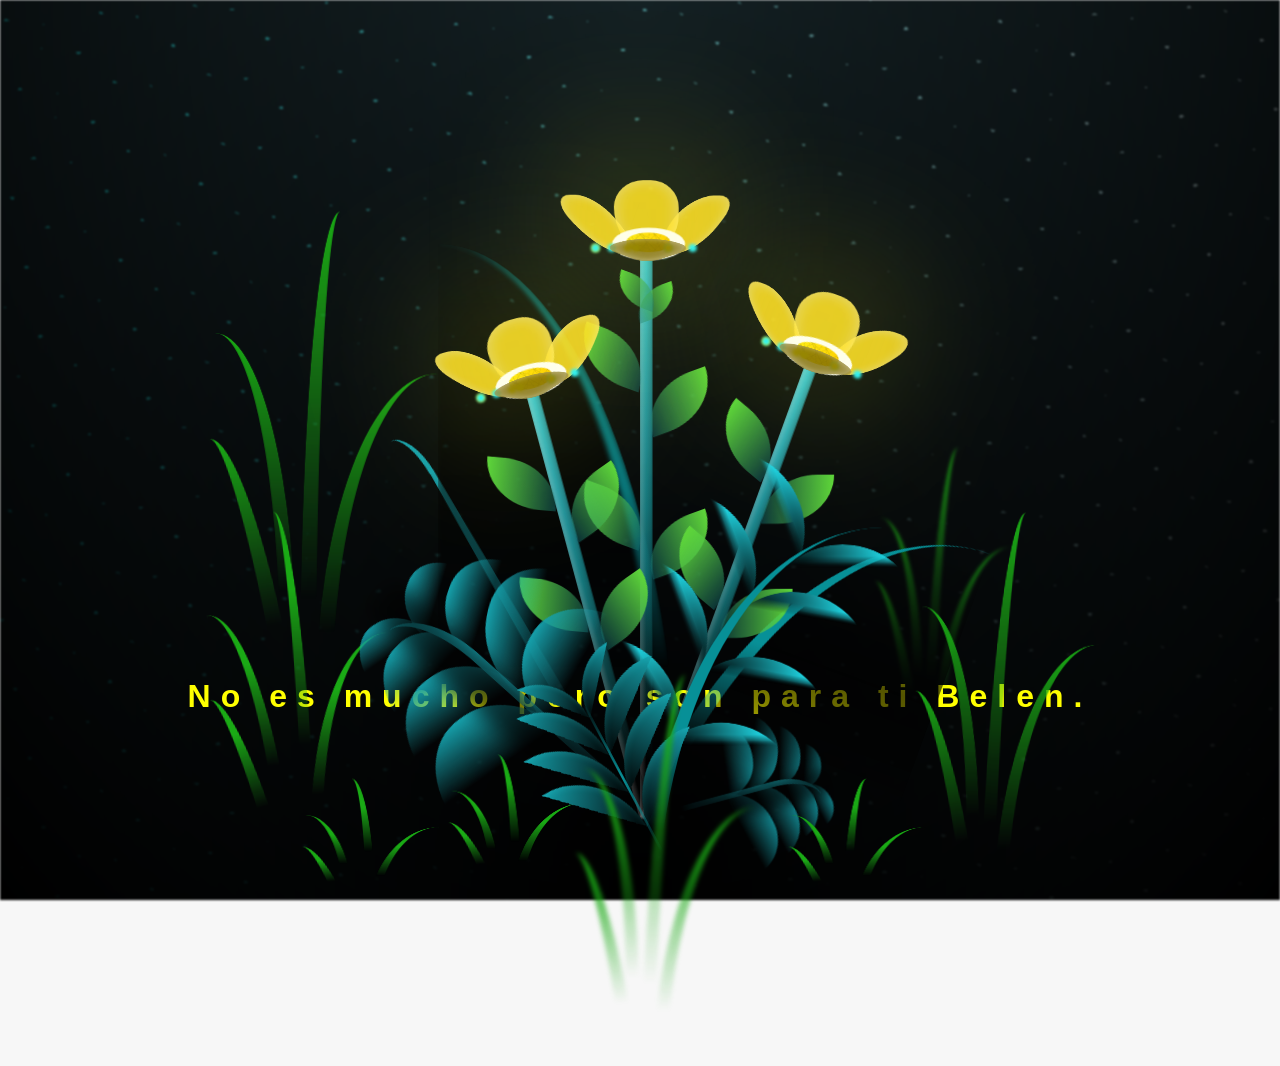
==== flower.html @ aca10182 "Add files via upload" ====
<!DOCTYPE html>
<html lang="es">
  <head>
    <meta charset="UTF-8" />
    <meta http-equiv="X-UA-Compatible" content="IE=edge" />
    <meta name="viewport" content="width=device-width, initial-scale=1.0" />
    <link rel="stylesheet" href="css/main.css" />
    <link rel="icon" href="img/flowers.png" type="image/x-icon" />
    <title>Flower</title>
  </head>
  <body class="container">
    <audio src="sound/ChristianBasso&HaienQiu-Flowers.mp3" autoplay></audio>
    <div id="lyrics">
     
    </div>
    <h1 class="titulo">No es mucho pero son para ti Belen.</h1>
  
    <div class="night"></div>
    <div class="flowers">
      <div class="flower flower--1">
        <div class="flower__leafs flower__leafs--1">
          <div class="flower__leaf flower__leaf--1"></div>
          <div class="flower__leaf flower__leaf--2"></div>
          <div class="flower__leaf flower__leaf--3"></div>
          <div class="flower__leaf flower__leaf--4"></div>
          <div class="flower__white-circle"></div>

          <div class="flower__light flower__light--1"></div>
          <div class="flower__light flower__light--2"></div>
          <div class="flower__light flower__light--3"></div>
          <div class="flower__light flower__light--4"></div>
          <div class="flower__light flower__light--5"></div>
          <div class="flower__light flower__light--6"></div>
          <div class="flower__light flower__light--7"></div>
          <div class="flower__light flower__light--8"></div>
        </div>
        <div class="flower__line">
          <div class="flower__line__leaf flower__line__leaf--1"></div>
          <div class="flower__line__leaf flower__line__leaf--2"></div>
          <div class="flower__line__leaf flower__line__leaf--3"></div>
          <div class="flower__line__leaf flower__line__leaf--4"></div>
          <div class="flower__line__leaf flower__line__leaf--5"></div>
          <div class="flower__line__leaf flower__line__leaf--6"></div>
        </div>
      </div>

      <div class="flower flower--2">
        <div class="flower__leafs flower__leafs--2">
          <div class="flower__leaf flower__leaf--1"></div>
          <div class="flower__leaf flower__leaf--2"></div>
          <div class="flower__leaf flower__leaf--3"></div>
          <div class="flower__leaf flower__leaf--4"></div>
          <div class="flower__white-circle"></div>

          <div class="flower__light flower__light--1"></div>
          <div class="flower__light flower__light--2"></div>
          <div class="flower__light flower__light--3"></div>
          <div class="flower__light flower__light--4"></div>
          <div class="flower__light flower__light--5"></div>
          <div class="flower__light flower__light--6"></div>
          <div class="flower__light flower__light--7"></div>
          <div class="flower__light flower__light--8"></div>
        </div>
        <div class="flower__line">
          <div class="flower__line__leaf flower__line__leaf--1"></div>
          <div class="flower__line__leaf flower__line__leaf--2"></div>
          <div class="flower__line__leaf flower__line__leaf--3"></div>
          <div class="flower__line__leaf flower__line__leaf--4"></div>
        </div>
      </div>

      <div class="flower flower--3">
        <div class="flower__leafs flower__leafs--3">
          <div class="flower__leaf flower__leaf--1"></div>
          <div class="flower__leaf flower__leaf--2"></div>
          <div class="flower__leaf flower__leaf--3"></div>
          <div class="flower__leaf flower__leaf--4"></div>
          <div class="flower__white-circle"></div>

          <div class="flower__light flower__light--1"></div>
          <div class="flower__light flower__light--2"></div>
          <div class="flower__light flower__light--3"></div>
          <div class="flower__light flower__light--4"></div>
          <div class="flower__light flower__light--5"></div>
          <div class="flower__light flower__light--6"></div>
          <div class="flower__light flower__light--7"></div>
          <div class="flower__light flower__light--8"></div>
        </div>
        <div class="flower__line">
          <div class="flower__line__leaf flower__line__leaf--1"></div>
          <div class="flower__line__leaf flower__line__leaf--2"></div>
          <div class="flower__line__leaf flower__line__leaf--3"></div>
          <div class="flower__line__leaf flower__line__leaf--4"></div>
        </div>
      </div>

      <div class="grow-ans" style="--d: 1.2s">
        <div class="flower__g-long">
          <div class="flower__g-long__top"></div>
          <div class="flower__g-long__bottom"></div>
        </div>
      </div>

      <div class="growing-grass">
        <div class="flower__grass flower__grass--1">
          <div class="flower__grass--top"></div>
          <div class="flower__grass--bottom"></div>
          <div class="flower__grass__leaf flower__grass__leaf--1"></div>
          <div class="flower__grass__leaf flower__grass__leaf--2"></div>
          <div class="flower__grass__leaf flower__grass__leaf--3"></div>
          <div class="flower__grass__leaf flower__grass__leaf--4"></div>
          <div class="flower__grass__leaf flower__grass__leaf--5"></div>
          <div class="flower__grass__leaf flower__grass__leaf--6"></div>
          <div class="flower__grass__leaf flower__grass__leaf--7"></div>
          <div class="flower__grass__leaf flower__grass__leaf--8"></div>
          <div class="flower__grass__overlay"></div>
        </div>
      </div>

      <div class="growing-grass">
        <div class="flower__grass flower__grass--2">
          <div class="flower__grass--top"></div>
          <div class="flower__grass--bottom"></div>
          <div class="flower__grass__leaf flower__grass__leaf--1"></div>
          <div class="flower__grass__leaf flower__grass__leaf--2"></div>
          <div class="flower__grass__leaf flower__grass__leaf--3"></div>
          <div class="flower__grass__leaf flower__grass__leaf--4"></div>
          <div class="flower__grass__leaf flower__grass__leaf--5"></div>
          <div class="flower__grass__leaf flower__grass__leaf--6"></div>
          <div class="flower__grass__leaf flower__grass__leaf--7"></div>
          <div class="flower__grass__leaf flower__grass__leaf--8"></div>
          <div class="flower__grass__overlay"></div>
        </div>
      </div>

      <div class="grow-ans" style="--d: 2.4s">
        <div class="flower__g-right flower__g-right--1">
          <div class="leaf"></div>
        </div>
      </div>

      <div class="grow-ans" style="--d: 2.8s">
        <div class="flower__g-right flower__g-right--2">
          <div class="leaf"></div>
        </div>
      </div>

      <div class="grow-ans" style="--d: 2.8s">
        <div class="flower__g-front">
          <div
            class="flower__g-front__leaf-wrapper flower__g-front__leaf-wrapper--1"
          >
            <div class="flower__g-front__leaf"></div>
          </div>
          <div
            class="flower__g-front__leaf-wrapper flower__g-front__leaf-wrapper--2"
          >
            <div class="flower__g-front__leaf"></div>
          </div>
          <div
            class="flower__g-front__leaf-wrapper flower__g-front__leaf-wrapper--3"
          >
            <div class="flower__g-front__leaf"></div>
          </div>
          <div
            class="flower__g-front__leaf-wrapper flower__g-front__leaf-wrapper--4"
          >
            <div class="flower__g-front__leaf"></div>
          </div>
          <div
            class="flower__g-front__leaf-wrapper flower__g-front__leaf-wrapper--5"
          >
            <div class="flower__g-front__leaf"></div>
          </div>
          <div
            class="flower__g-front__leaf-wrapper flower__g-front__leaf-wrapper--6"
          >
            <div class="flower__g-front__leaf"></div>
          </div>
          <div
            class="flower__g-front__leaf-wrapper flower__g-front__leaf-wrapper--7"
          >
            <div class="flower__g-front__leaf"></div>
          </div>
          <div
            class="flower__g-front__leaf-wrapper flower__g-front__leaf-wrapper--8"
          >
            <div class="flower__g-front__leaf"></div>
          </div>
          <div class="flower__g-front__line"></div>
        </div>
      </div>

      <div class="grow-ans" style="--d: 3.2s">
        <div class="flower__g-fr">
          <div class="leaf"></div>
          <div class="flower__g-fr__leaf flower__g-fr__leaf--1"></div>
          <div class="flower__g-fr__leaf flower__g-fr__leaf--2"></div>
          <div class="flower__g-fr__leaf flower__g-fr__leaf--3"></div>
          <div class="flower__g-fr__leaf flower__g-fr__leaf--4"></div>
          <div class="flower__g-fr__leaf flower__g-fr__leaf--5"></div>
          <div class="flower__g-fr__leaf flower__g-fr__leaf--6"></div>
          <div class="flower__g-fr__leaf flower__g-fr__leaf--7"></div>
          <div class="flower__g-fr__leaf flower__g-fr__leaf--8"></div>
        </div>
      </div>

      <div class="long-g long-g--0">
        <div class="grow-ans" style="--d: 3s">
          <div class="leaf leaf--0"></div>
        </div>
        <div class="grow-ans" style="--d: 2.2s">
          <div class="leaf leaf--1"></div>
        </div>
        <div class="grow-ans" style="--d: 3.4s">
          <div class="leaf leaf--2"></div>
        </div>
        <div class="grow-ans" style="--d: 3.6s">
          <div class="leaf leaf--3"></div>
        </div>
      </div>

      <div class="long-g long-g--1">
        <div class="grow-ans" style="--d: 3.6s">
          <div class="leaf leaf--0"></div>
        </div>
        <div class="grow-ans" style="--d: 3.8s">
          <div class="leaf leaf--1"></div>
        </div>
        <div class="grow-ans" style="--d: 4s">
          <div class="leaf leaf--2"></div>
        </div>
        <div class="grow-ans" style="--d: 4.2s">
          <div class="leaf leaf--3"></div>
        </div>
      </div>

      <div class="long-g long-g--2">
        <div class="grow-ans" style="--d: 4s">
          <div class="leaf leaf--0"></div>
        </div>
        <div class="grow-ans" style="--d: 4.2s">
          <div class="leaf leaf--1"></div>
        </div>
        <div class="grow-ans" style="--d: 4.4s">
          <div class="leaf leaf--2"></div>
        </div>
        <div class="grow-ans" style="--d: 4.6s">
          <div class="leaf leaf--3"></div>
        </div>
      </div>

      <div class="long-g long-g--3">
        <div class="grow-ans" style="--d: 4s">
          <div class="leaf leaf--0"></div>
        </div>
        <div class="grow-ans" style="--d: 4.2s">
          <div class="leaf leaf--1"></div>
        </div>
        <div class="grow-ans" style="--d: 3s">
          <div class="leaf leaf--2"></div>
        </div>
        <div class="grow-ans" style="--d: 3.6s">
          <div class="leaf leaf--3"></div>
        </div>
      </div>

      <div class="long-g long-g--4">
        <div class="grow-ans" style="--d: 4s">
          <div class="leaf leaf--0"></div>
        </div>
        <div class="grow-ans" style="--d: 4.2s">
          <div class="leaf leaf--1"></div>
        </div>
        <div class="grow-ans" style="--d: 3s">
          <div class="leaf leaf--2"></div>
        </div>
        <div class="grow-ans" style="--d: 3.6s">
          <div class="leaf leaf--3"></div>
        </div>
      </div>

      <div class="long-g long-g--5">
        <div class="grow-ans" style="--d: 4s">
          <div class="leaf leaf--0"></div>
        </div>
        <div class="grow-ans" style="--d: 4.2s">
          <div class="leaf leaf--1"></div>
        </div>
        <div class="grow-ans" style="--d: 3s">
          <div class="leaf leaf--2"></div>
        </div>
        <div class="grow-ans" style="--d: 3.6s">
          <div class="leaf leaf--3"></div>
        </div>
      </div>

      <div class="long-g long-g--6">
        <div class="grow-ans" style="--d: 4.2s">
          <div class="leaf leaf--0"></div>
        </div>
        <div class="grow-ans" style="--d: 4.4s">
          <div class="leaf leaf--1"></div>
        </div>
        <div class="grow-ans" style="--d: 4.6s">
          <div class="leaf leaf--2"></div>
        </div>
        <div class="grow-ans" style="--d: 4.8s">
          <div class="leaf leaf--3"></div>
        </div>
      </div>

      <div class="long-g long-g--7">
        <div class="grow-ans" style="--d: 3s">
          <div class="leaf leaf--0"></div>
        </div>
        <div class="grow-ans" style="--d: 3.2s">
          <div class="leaf leaf--1"></div>
        </div>
        <div class="grow-ans" style="--d: 3.5s">
          <div class="leaf leaf--2"></div>
        </div>
        <div class="grow-ans" style="--d: 3.6s">
          <div class="leaf leaf--3"></div>
        </div>
      </div>
    </div>
    <script src="anim.js"></script>
    <script src="main.js"></script>
  </body>
</html>
---- css/main.css ----
*,
*::after,
*::before {
  padding: 0;
  margin: 0;
  box-sizing: border-box;
}

:root {
  --dark-color: #000;
}

body {
  display: flex;
  align-items: flex-end;
  justify-content: center;
  min-height: 100vh;
  background-color: var(--dark-color);
  overflow: hidden;
  perspective: 1000px;
}

#lyrics {
  font-size: 28px;
  font-family: "Franklin Gothic Medium", "Arial Narrow", Arial, sans-serif;
  color: white;
  position: absolute;
  margin-bottom: 20%;
  z-index: 1;
  font-weight: bold;
  letter-spacing: 4px;
}
@media only screen and (max-width: 600px) {
  /* Estilos específicos para dispositivos con un ancho máximo de 600px */
  #lyrics {
      font-size: 14px; /* Reduce el tamaño del texto para dispositivos más pequeños */
      margin-bottom: 530px;
      letter-spacing: 3px;
  }

}
.titulo {
  margin-bottom: 180px;
  font-family: "Arial Narrow", Arial, sans-serif;
  color: yellow;
  position: absolute;
  font-weight: bold;
  letter-spacing: 10px;
  opacity: 0;
  animation: fadeIn 3s ease-in-out forwards;
  text-align: center;
}
@keyframes fadeIn {
  from {
    opacity: 0;
  }
  to {
    opacity: 1;
  }
}

.night {
  z-index: -1;
  position: absolute;
  left: 50%;
  top: 0;
  transform: translateX(-50%);
  width: 100%;
  height: 100%;
  filter: blur(0.1vmin);
  background-image: radial-gradient(
      ellipse at top,
      transparent 0%,
      var(--dark-color)
    ),
    radial-gradient(
      ellipse at bottom,
      var(--dark-color),
      rgba(145, 233, 255, 0.2)
    ),
    repeating-linear-gradient(
      220deg,
      rgb(0, 0, 0) 0px,
      rgb(0, 0, 0) 19px,
      transparent 19px,
      transparent 22px
    ),
    repeating-linear-gradient(
      189deg,
      rgb(0, 0, 0) 0px,
      rgb(0, 0, 0) 19px,
      transparent 19px,
      transparent 22px
    ),
    repeating-linear-gradient(
      148deg,
      rgb(0, 0, 0) 0px,
      rgb(0, 0, 0) 19px,
      transparent 19px,
      transparent 22px
    ),
    linear-gradient(90deg, rgb(0, 255, 250), rgb(240, 240, 240));
}

.flowers {
  position: relative;
  transform: scale(0.9);
  /*margin-bottom: 100px;
  */
}

@media only screen and (max-width: 600px) {
  /* Estilos específicos para dispositivos con un ancho máximo de 600px */
.flowers {
      font-size: 14px;
      margin-bottom: 35%;
      letter-spacing: 3px;
      transform: scale(1.0);
}

}

.flower {
  position: absolute;
  bottom: 10vmin;
  transform-origin: bottom center;
  z-index: 10;
  --fl-speed: 0.8s;
}
.flower--1 {
  -webkit-animation: moving-flower-1 4s linear infinite;
  animation: moving-flower-1 4s linear infinite;
}
.flower--1 .flower__line {
  height: 70vmin;
  -webkit-animation-delay: 0.3s;
  animation-delay: 0.3s;
}
.flower--1 .flower__line__leaf--1 {
  -webkit-animation: blooming-leaf-right var(--fl-speed) 1.6s backwards;
  animation: blooming-leaf-right var(--fl-speed) 1.6s backwards;
}
.flower--1 .flower__line__leaf--2 {
  -webkit-animation: blooming-leaf-right var(--fl-speed) 1.4s backwards;
  animation: blooming-leaf-right var(--fl-speed) 1.4s backwards;
}
.flower--1 .flower__line__leaf--3 {
  -webkit-animation: blooming-leaf-left var(--fl-speed) 1.2s backwards;
  animation: blooming-leaf-left var(--fl-speed) 1.2s backwards;
}
.flower--1 .flower__line__leaf--4 {
  -webkit-animation: blooming-leaf-left var(--fl-speed) 1s backwards;
  animation: blooming-leaf-left var(--fl-speed) 1s backwards;
}
.flower--1 .flower__line__leaf--5 {
  -webkit-animation: blooming-leaf-right var(--fl-speed) 1.8s backwards;
  animation: blooming-leaf-right var(--fl-speed) 1.8s backwards;
}
.flower--1 .flower__line__leaf--6 {
  -webkit-animation: blooming-leaf-left var(--fl-speed) 2s backwards;
  animation: blooming-leaf-left var(--fl-speed) 2s backwards;
}
.flower--2 {
  left: 50%;
  transform: rotate(20deg);
  -webkit-animation: moving-flower-2 4s linear infinite;
  animation: moving-flower-2 4s linear infinite;
}
.flower--2 .flower__line {
  height: 60vmin;
  -webkit-animation-delay: 0.6s;
  animation-delay: 0.6s;
}
.flower--2 .flower__line__leaf--1 {
  -webkit-animation: blooming-leaf-right var(--fl-speed) 1.9s backwards;
  animation: blooming-leaf-right var(--fl-speed) 1.9s backwards;
}
.flower--2 .flower__line__leaf--2 {
  -webkit-animation: blooming-leaf-right var(--fl-speed) 1.7s backwards;
  animation: blooming-leaf-right var(--fl-speed) 1.7s backwards;
}
.flower--2 .flower__line__leaf--3 {
  -webkit-animation: blooming-leaf-left var(--fl-speed) 1.5s backwards;
  animation: blooming-leaf-left var(--fl-speed) 1.5s backwards;
}
.flower--2 .flower__line__leaf--4 {
  -webkit-animation: blooming-leaf-left var(--fl-speed) 1.3s backwards;
  animation: blooming-leaf-left var(--fl-speed) 1.3s backwards;
}
.flower--3 {
  left: 50%;
  transform: rotate(-15deg);
  -webkit-animation: moving-flower-3 4s linear infinite;
  animation: moving-flower-3 4s linear infinite;
}
.flower--3 .flower__line {
  -webkit-animation-delay: 0.9s;
  animation-delay: 0.9s;
}
.flower--3 .flower__line__leaf--1 {
  -webkit-animation: blooming-leaf-right var(--fl-speed) 2.5s backwards;
  animation: blooming-leaf-right var(--fl-speed) 2.5s backwards;
}
.flower--3 .flower__line__leaf--2 {
  -webkit-animation: blooming-leaf-right var(--fl-speed) 2.3s backwards;
  animation: blooming-leaf-right var(--fl-speed) 2.3s backwards;
}
.flower--3 .flower__line__leaf--3 {
  -webkit-animation: blooming-leaf-left var(--fl-speed) 2.1s backwards;
  animation: blooming-leaf-left var(--fl-speed) 2.1s backwards;
}
.flower--3 .flower__line__leaf--4 {
  -webkit-animation: blooming-leaf-left var(--fl-speed) 1.9s backwards;
  animation: blooming-leaf-left var(--fl-speed) 1.9s backwards;
}
.flower__leafs {
  position: relative;
  -webkit-animation: blooming-flower 2s backwards;
  animation: blooming-flower 2s backwards;
}
.flower__leafs--1 {
  -webkit-animation-delay: 1.1s;
  animation-delay: 1.1s;
}
.flower__leafs--2 {
  -webkit-animation-delay: 1.4s;
  animation-delay: 1.4s;
}
.flower__leafs--3 {
  -webkit-animation-delay: 1.7s;
  animation-delay: 1.7s;
}
.flower__leafs::after {
  content: "";
  position: absolute;
  left: 0;
  top: 0;
  transform: translate(-50%, -100%);
  width: 8vmin;
  height: 8vmin;
  background-color: #f9fd25;
  /* background-color: #fd2525; */
  filter: blur(10vmin);
}
.flower__leaf {
  position: absolute;
  bottom: 0;
  left: 50%;
  width: 8vmin;
  height: 11vmin;
  border-radius: 51% 49% 47% 53%/44% 45% 55% 69%;
  background-color: #253bfd;
  background-color: #fddd25;
  transform-origin: bottom center;
  opacity: 0.9;
  box-shadow: inset 0 0 2vmin rgba(255, 255, 255, 0.5);
}
.flower__leaf--1 {
  transform: translate(-10%, 1%) rotateY(40deg) rotateX(-50deg);
}
.flower__leaf--2 {
  transform: translate(-50%, -4%) rotateX(40deg);
}
.flower__leaf--3 {
  transform: translate(-90%, 0%) rotateY(45deg) rotateX(50deg);
}
.flower__leaf--4 {
  width: 8vmin;
  height: 8vmin;
  transform-origin: bottom left;
  border-radius: 4vmin 10vmin 4vmin 4vmin;
  transform: translate(0%, 18%) rotateX(70deg) rotate(-43deg);
  background-color: #7c6901;
  z-index: 1;
  opacity: 0.8;
}
.flower__white-circle {
  position: absolute;
  left: -3.5vmin;
  top: -3vmin;
  width: 9vmin;
  height: 4vmin;
  border-radius: 50%;
  background-color: #fff;
}
.flower__white-circle::after {
  content: "";
  position: absolute;
  left: 50%;
  top: 45%;
  transform: translate(-50%, -50%);
  width: 60%;
  height: 60%;
  border-radius: inherit;
  background-image: repeating-linear-gradient(
      135deg,
      rgba(0, 0, 0, 0.03) 0px,
      rgba(0, 0, 0, 0.03) 1px,
      transparent 1px,
      transparent 12px
    ),
    repeating-linear-gradient(
      45deg,
      rgba(0, 0, 0, 0.03) 0px,
      rgba(0, 0, 0, 0.03) 1px,
      transparent 1px,
      transparent 12px
    ),
    repeating-linear-gradient(
      67.5deg,
      rgba(0, 0, 0, 0.03) 0px,
      rgba(0, 0, 0, 0.03) 1px,
      transparent 1px,
      transparent 12px
    ),
    repeating-linear-gradient(
      135deg,
      rgba(0, 0, 0, 0.03) 0px,
      rgba(0, 0, 0, 0.03) 1px,
      transparent 1px,
      transparent 12px
    ),
    repeating-linear-gradient(
      45deg,
      rgba(0, 0, 0, 0.03) 0px,
      rgba(0, 0, 0, 0.03) 1px,
      transparent 1px,
      transparent 12px
    ),
    repeating-linear-gradient(
      112.5deg,
      rgba(0, 0, 0, 0.03) 0px,
      rgba(0, 0, 0, 0.03) 1px,
      transparent 1px,
      transparent 12px
    ),
    repeating-linear-gradient(
      112.5deg,
      rgba(0, 0, 0, 0.03) 0px,
      rgba(0, 0, 0, 0.03) 1px,
      transparent 1px,
      transparent 12px
    ),
    repeating-linear-gradient(
      45deg,
      rgba(0, 0, 0, 0.03) 0px,
      rgba(0, 0, 0, 0.03) 1px,
      transparent 1px,
      transparent 12px
    ),
    repeating-linear-gradient(
      22.5deg,
      rgba(0, 0, 0, 0.03) 0px,
      rgba(0, 0, 0, 0.03) 1px,
      transparent 1px,
      transparent 12px
    ),
    repeating-linear-gradient(
      45deg,
      rgba(0, 0, 0, 0.03) 0px,
      rgba(0, 0, 0, 0.03) 1px,
      transparent 1px,
      transparent 12px
    ),
    repeating-linear-gradient(
      22.5deg,
      rgba(0, 0, 0, 0.03) 0px,
      rgba(0, 0, 0, 0.03) 1px,
      transparent 1px,
      transparent 12px
    ),
    repeating-linear-gradient(
      135deg,
      rgba(0, 0, 0, 0.03) 0px,
      rgba(0, 0, 0, 0.03) 1px,
      transparent 1px,
      transparent 12px
    ),
    repeating-linear-gradient(
      157.5deg,
      rgba(0, 0, 0, 0.03) 0px,
      rgba(0, 0, 0, 0.03) 1px,
      transparent 1px,
      transparent 12px
    ),
    repeating-linear-gradient(
      67.5deg,
      rgba(0, 0, 0, 0.03) 0px,
      rgba(0, 0, 0, 0.03) 1px,
      transparent 1px,
      transparent 12px
    ),
    repeating-linear-gradient(
      67.5deg,
      rgba(0, 0, 0, 0.03) 0px,
      rgba(0, 0, 0, 0.03) 1px,
      transparent 1px,
      transparent 12px
    ),
    linear-gradient(90deg, rgb(255, 235, 18), rgb(255, 206, 0));
}
.flower__line {
  height: 55vmin;
  width: 1.5vmin;
  background-image: linear-gradient(
      to left,
      rgba(0, 0, 0, 0.2),
      transparent,
      rgba(255, 255, 255, 0.2)
    ),
    linear-gradient(to top, transparent 10%, #14757a, #39c6d6);
  box-shadow: inset 0 0 2px rgba(0, 0, 0, 0.5);
  -webkit-animation: grow-flower-tree 4s backwards;
  animation: grow-flower-tree 4s backwards;
}
.flower__line__leaf {
  --w: 7vmin;
  --h: calc(var(--w) + 2vmin);
  position: absolute;
  top: 20%;
  left: 90%;
  width: var(--w);
  height: var(--h);
  border-top-right-radius: var(--h);
  border-bottom-left-radius: var(--h);
  background-image: linear-gradient(to top, rgba(20, 117, 122, 0.4), #5ed639);
}
.flower__line__leaf--1 {
  transform: rotate(70deg) rotateY(30deg);
}
.flower__line__leaf--2 {
  top: 45%;
  transform: rotate(70deg) rotateY(30deg);
}
.flower__line__leaf--3,
.flower__line__leaf--4,
.flower__line__leaf--6 {
  border-top-right-radius: 0;
  border-bottom-left-radius: 0;
  border-top-left-radius: var(--h);
  border-bottom-right-radius: var(--h);
  left: -460%;
  top: 12%;
  transform: rotate(-70deg) rotateY(30deg);
}
.flower__line__leaf--4 {
  top: 40%;
}
.flower__line__leaf--5 {
  top: 0;
  transform-origin: left;
  transform: rotate(70deg) rotateY(30deg) scale(0.6);
}
.flower__line__leaf--6 {
  top: -2%;
  left: -450%;
  transform-origin: right;
  transform: rotate(-70deg) rotateY(30deg) scale(0.6);
}
.flower__light {
  position: absolute;
  bottom: 0vmin;
  width: 1vmin;
  height: 1vmin;
  background-color: rgb(255, 251, 0);
  border-radius: 50%;
  filter: blur(0.2vmin);
  -webkit-animation: light-ans 4s linear infinite backwards;
  animation: light-ans 4s linear infinite backwards;
}
.flower__light:nth-child(odd) {
  background-color: #23f0ff;
}
.flower__light--1 {
  left: -2vmin;
  -webkit-animation-delay: 1s;
  animation-delay: 1s;
}
.flower__light--2 {
  left: 3vmin;
  -webkit-animation-delay: 0.5s;
  animation-delay: 0.5s;
}
.flower__light--3 {
  left: -6vmin;
  -webkit-animation-delay: 0.3s;
  animation-delay: 0.3s;
}
.flower__light--4 {
  left: 6vmin;
  -webkit-animation-delay: 0.9s;
  animation-delay: 0.9s;
}
.flower__light--5 {
  left: -1vmin;
  -webkit-animation-delay: 1.5s;
  animation-delay: 1.5s;
}
.flower__light--6 {
  left: -4vmin;
  -webkit-animation-delay: 3s;
  animation-delay: 3s;
}
.flower__light--7 {
  left: 3vmin;
  -webkit-animation-delay: 2s;
  animation-delay: 2s;
}
.flower__light--8 {
  left: -6vmin;
  -webkit-animation-delay: 3.5s;
  animation-delay: 3.5s;
}
.flower__grass {
  --c: #159faa;
  --line-w: 1.5vmin;
  position: absolute;
  bottom: 12vmin;
  left: -7vmin;
  display: flex;
  flex-direction: column;
  align-items: flex-end;
  z-index: 20;
  transform-origin: bottom center;
  transform: rotate(-48deg) rotateY(40deg);
}
.flower__grass--1 {
  -webkit-animation: moving-grass 2s linear infinite;
  animation: moving-grass 2s linear infinite;
}
.flower__grass--2 {
  left: 2vmin;
  bottom: 10vmin;
  transform: scale(0.5) rotate(75deg) rotateX(10deg) rotateY(-200deg);
  opacity: 0.8;
  z-index: 0;
  -webkit-animation: moving-grass--2 1.5s linear infinite;
  animation: moving-grass--2 1.5s linear infinite;
}
.flower__grass--top {
  width: 7vmin;
  height: 10vmin;
  border-top-right-radius: 100%;
  border-right: var(--line-w) solid var(--c);
  transform-origin: bottom center;
  transform: rotate(-2deg);
}
.flower__grass--bottom {
  margin-top: -2px;
  width: var(--line-w);
  height: 25vmin;
  background-image: linear-gradient(to top, transparent, var(--c));
}
.flower__grass__leaf {
  --size: 10vmin;
  position: absolute;
  width: calc(var(--size) * 2.1);
  height: var(--size);
  border-top-left-radius: var(--size);
  border-top-right-radius: var(--size);
  background-image: linear-gradient(
    to top,
    transparent,
    transparent 30%,
    var(--c)
  );
  z-index: 100;
}
.flower__grass__leaf--1 {
  top: -6%;
  left: 30%;
  --size: 6vmin;
  transform: rotate(-20deg);
  -webkit-animation: growing-grass-ans--1 2s 2.6s backwards;
  animation: growing-grass-ans--1 2s 2.6s backwards;
}
@-webkit-keyframes growing-grass-ans--1 {
  0% {
    transform-origin: bottom left;
    transform: rotate(-20deg) scale(0);
  }
}
@keyframes growing-grass-ans--1 {
  0% {
    transform-origin: bottom left;
    transform: rotate(-20deg) scale(0);
  }
}
.flower__grass__leaf--2 {
  top: -5%;
  left: -110%;
  --size: 6vmin;
  transform: rotate(10deg);
  -webkit-animation: growing-grass-ans--2 2s 2.4s linear backwards;
  animation: growing-grass-ans--2 2s 2.4s linear backwards;
}
@-webkit-keyframes growing-grass-ans--2 {
  0% {
    transform-origin: bottom right;
    transform: rotate(10deg) scale(0);
  }
}
@keyframes growing-grass-ans--2 {
  0% {
    transform-origin: bottom right;
    transform: rotate(10deg) scale(0);
  }
}
.flower__grass__leaf--3 {
  top: 5%;
  left: 60%;
  --size: 8vmin;
  transform: rotate(-18deg) rotateX(-20deg);
  -webkit-animation: growing-grass-ans--3 2s 2.2s linear backwards;
  animation: growing-grass-ans--3 2s 2.2s linear backwards;
}
@-webkit-keyframes growing-grass-ans--3 {
  0% {
    transform-origin: bottom left;
    transform: rotate(-18deg) rotateX(-20deg) scale(0);
  }
}
@keyframes growing-grass-ans--3 {
  0% {
    transform-origin: bottom left;
    transform: rotate(-18deg) rotateX(-20deg) scale(0);
  }
}
.flower__grass__leaf--4 {
  top: 6%;
  left: -135%;
  --size: 8vmin;
  transform: rotate(2deg);
  -webkit-animation: growing-grass-ans--4 2s 2s linear backwards;
  animation: growing-grass-ans--4 2s 2s linear backwards;
}
@-webkit-keyframes growing-grass-ans--4 {
  0% {
    transform-origin: bottom right;
    transform: rotate(2deg) scale(0);
  }
}
@keyframes growing-grass-ans--4 {
  0% {
    transform-origin: bottom right;
    transform: rotate(2deg) scale(0);
  }
}
.flower__grass__leaf--5 {
  top: 20%;
  left: 60%;
  --size: 10vmin;
  transform: rotate(-24deg) rotateX(-20deg);
  -webkit-animation: growing-grass-ans--5 2s 1.8s linear backwards;
  animation: growing-grass-ans--5 2s 1.8s linear backwards;
}
@-webkit-keyframes growing-grass-ans--5 {
  0% {
    transform-origin: bottom left;
    transform: rotate(-24deg) rotateX(-20deg) scale(0);
  }
}
@keyframes growing-grass-ans--5 {
  0% {
    transform-origin: bottom left;
    transform: rotate(-24deg) rotateX(-20deg) scale(0);
  }
}
.flower__grass__leaf--6 {
  top: 22%;
  left: -180%;
  --size: 10vmin;
  transform: rotate(10deg);
  -webkit-animation: growing-grass-ans--6 2s 1.6s linear backwards;
  animation: growing-grass-ans--6 2s 1.6s linear backwards;
}
@-webkit-keyframes growing-grass-ans--6 {
  0% {
    transform-origin: bottom right;
    transform: rotate(10deg) scale(0);
  }
}
@keyframes growing-grass-ans--6 {
  0% {
    transform-origin: bottom right;
    transform: rotate(10deg) scale(0);
  }
}
.flower__grass__leaf--7 {
  top: 39%;
  left: 70%;
  --size: 10vmin;
  transform: rotate(-10deg);
  -webkit-animation: growing-grass-ans--7 2s 1.4s linear backwards;
  animation: growing-grass-ans--7 2s 1.4s linear backwards;
}
@-webkit-keyframes growing-grass-ans--7 {
  0% {
    transform-origin: bottom left;
    transform: rotate(-10deg) scale(0);
  }
}
@keyframes growing-grass-ans--7 {
  0% {
    transform-origin: bottom left;
    transform: rotate(-10deg) scale(0);
  }
}
.flower__grass__leaf--8 {
  top: 40%;
  left: -215%;
  --size: 11vmin;
  transform: rotate(10deg);
  -webkit-animation: growing-grass-ans--8 2s 1.2s linear backwards;
  animation: growing-grass-ans--8 2s 1.2s linear backwards;
}
@-webkit-keyframes growing-grass-ans--8 {
  0% {
    transform-origin: bottom right;
    transform: rotate(10deg) scale(0);
  }
}
@keyframes growing-grass-ans--8 {
  0% {
    transform-origin: bottom right;
    transform: rotate(10deg) scale(0);
  }
}
.flower__grass__overlay {
  position: absolute;
  top: -10%;
  right: 0%;
  width: 100%;
  height: 100%;
  background-color: rgba(0, 0, 0, 0.6);
  filter: blur(1.5vmin);
  z-index: 100;
}
.flower__g-long {
  --w: 2vmin;
  --h: 6vmin;
  --c: #159faa;
  position: absolute;
  bottom: 10vmin;
  left: -3vmin;
  transform-origin: bottom center;
  transform: rotate(-30deg) rotateY(-20deg);
  display: flex;
  flex-direction: column;
  align-items: flex-end;
  -webkit-animation: flower-g-long-ans 3s linear infinite;
  animation: flower-g-long-ans 3s linear infinite;
}
@-webkit-keyframes flower-g-long-ans {
  0%,
  100% {
    transform: rotate(-30deg) rotateY(-20deg);
  }
  50% {
    transform: rotate(-32deg) rotateY(-20deg);
  }
}
@keyframes flower-g-long-ans {
  0%,
  100% {
    transform: rotate(-30deg) rotateY(-20deg);
  }
  50% {
    transform: rotate(-32deg) rotateY(-20deg);
  }
}
.flower__g-long__top {
  top: calc(var(--h) * -1);
  width: calc(var(--w) + 1vmin);
  height: var(--h);
  border-top-right-radius: 100%;
  border-right: 0.7vmin solid var(--c);
  transform: translate(-0.7vmin, 1vmin);
}
.flower__g-long__bottom {
  width: var(--w);
  height: 50vmin;
  transform-origin: bottom center;
  background-image: linear-gradient(to top, transparent 30%, var(--c));
  box-shadow: inset 0 0 2px rgba(0, 0, 0, 0.5);
  -webkit-clip-path: polygon(35% 0, 65% 1%, 100% 100%, 0% 100%);
  clip-path: polygon(35% 0, 65% 1%, 100% 100%, 0% 100%);
}
.flower__g-right {
  position: absolute;
  bottom: 6vmin;
  left: -2vmin;
  transform-origin: bottom left;
  transform: rotate(20deg);
}
.flower__g-right .leaf {
  width: 30vmin;
  height: 50vmin;
  border-top-left-radius: 100%;
  border-left: 2vmin solid #079097;
  background-image: linear-gradient(
    to bottom,
    transparent,
    var(--dark-color) 60%
  );
  -webkit-mask-image: linear-gradient(to top, transparent 30%, #079097 60%);
}
.flower__g-right--1 {
  -webkit-animation: flower-g-right-ans 2.5s linear infinite;
  animation: flower-g-right-ans 2.5s linear infinite;
}
.flower__g-right--2 {
  left: 5vmin;
  transform: rotateY(-180deg);
  -webkit-animation: flower-g-right-ans--2 3s linear infinite;
  animation: flower-g-right-ans--2 3s linear infinite;
}
.flower__g-right--2 .leaf {
  height: 75vmin;
  filter: blur(0.3vmin);
  opacity: 0.8;
}
@-webkit-keyframes flower-g-right-ans {
  0%,
  100% {
    transform: rotate(20deg);
  }
  50% {
    transform: rotate(24deg) rotateX(-20deg);
  }
}
@keyframes flower-g-right-ans {
  0%,
  100% {
    transform: rotate(20deg);
  }
  50% {
    transform: rotate(24deg) rotateX(-20deg);
  }
}
@-webkit-keyframes flower-g-right-ans--2 {
  0%,
  100% {
    transform: rotateY(-180deg) rotate(0deg) rotateX(-20deg);
  }
  50% {
    transform: rotateY(-180deg) rotate(6deg) rotateX(-20deg);
  }
}
@keyframes flower-g-right-ans--2 {
  0%,
  100% {
    transform: rotateY(-180deg) rotate(0deg) rotateX(-20deg);
  }
  50% {
    transform: rotateY(-180deg) rotate(6deg) rotateX(-20deg);
  }
}
.flower__g-front {
  position: absolute;
  bottom: 6vmin;
  left: 2.5vmin;
  z-index: 100;
  transform-origin: bottom center;
  transform: rotate(-28deg) rotateY(30deg) scale(1.04);
  -webkit-animation: flower__g-front-ans 2s linear infinite;
  animation: flower__g-front-ans 2s linear infinite;
}
@-webkit-keyframes flower__g-front-ans {
  0%,
  100% {
    transform: rotate(-28deg) rotateY(30deg) scale(1.04);
  }
  50% {
    transform: rotate(-35deg) rotateY(40deg) scale(1.04);
  }
}
@keyframes flower__g-front-ans {
  0%,
  100% {
    transform: rotate(-28deg) rotateY(30deg) scale(1.04);
  }
  50% {
    transform: rotate(-35deg) rotateY(40deg) scale(1.04);
  }
}
.flower__g-front__line {
  width: 0.3vmin;
  height: 20vmin;
  background-image: linear-gradient(
    to top,
    transparent,
    #079097,
    transparent 100%
  );
  position: relative;
}
.flower__g-front__leaf-wrapper {
  position: absolute;
  top: 0;
  left: 0;
  transform-origin: bottom left;
  transform: rotate(10deg);
}
.flower__g-front__leaf-wrapper:nth-child(even) {
  left: 0vmin;
  transform: rotateY(-180deg) rotate(5deg);
  -webkit-animation: flower__g-front__leaf-left-ans 1s ease-in backwards;
  animation: flower__g-front__leaf-left-ans 1s ease-in backwards;
}
.flower__g-front__leaf-wrapper:nth-child(odd) {
  -webkit-animation: flower__g-front__leaf-ans 1s ease-in backwards;
  animation: flower__g-front__leaf-ans 1s ease-in backwards;
}
.flower__g-front__leaf-wrapper--1 {
  top: -8vmin;
  transform: scale(0.7);
  -webkit-animation: flower__g-front__leaf-ans 1s 5.5s ease-in backwards !important;
  animation: flower__g-front__leaf-ans 1s 5.5s ease-in backwards !important;
}
.flower__g-front__leaf-wrapper--2 {
  top: -8vmin;
  transform: rotateY(-180deg) scale(0.7) !important;
  -webkit-animation: flower__g-front__leaf-left-ans-2 1s 4.6s ease-in backwards !important;
  animation: flower__g-front__leaf-left-ans-2 1s 4.6s ease-in backwards !important;
}
.flower__g-front__leaf-wrapper--3 {
  top: -3vmin;
  -webkit-animation: flower__g-front__leaf-ans 1s 4.6s ease-in backwards;
  animation: flower__g-front__leaf-ans 1s 4.6s ease-in backwards;
}
.flower__g-front__leaf-wrapper--4 {
  top: -3vmin;
  transform: rotateY(-180deg) scale(0.9) !important;
  -webkit-animation: flower__g-front__leaf-left-ans-2 1s 4.6s ease-in backwards !important;
  animation: flower__g-front__leaf-left-ans-2 1s 4.6s ease-in backwards !important;
}
@-webkit-keyframes flower__g-front__leaf-left-ans-2 {
  0% {
    transform: rotateY(-180deg) scale(0);
  }
}
@keyframes flower__g-front__leaf-left-ans-2 {
  0% {
    transform: rotateY(-180deg) scale(0);
  }
}
.flower__g-front__leaf-wrapper--5,
.flower__g-front__leaf-wrapper--6 {
  top: 2vmin;
}
.flower__g-front__leaf-wrapper--7,
.flower__g-front__leaf-wrapper--8 {
  top: 6.5vmin;
}
.flower__g-front__leaf-wrapper--2 {
  -webkit-animation-delay: 5.2s !important;
  animation-delay: 5.2s !important;
}
.flower__g-front__leaf-wrapper--3 {
  -webkit-animation-delay: 4.9s !important;
  animation-delay: 4.9s !important;
}
.flower__g-front__leaf-wrapper--5 {
  -webkit-animation-delay: 4.3s !important;
  animation-delay: 4.3s !important;
}
.flower__g-front__leaf-wrapper--6 {
  -webkit-animation-delay: 4.1s !important;
  animation-delay: 4.1s !important;
}
.flower__g-front__leaf-wrapper--7 {
  -webkit-animation-delay: 3.8s !important;
  animation-delay: 3.8s !important;
}
.flower__g-front__leaf-wrapper--8 {
  -webkit-animation-delay: 3.5s !important;
  animation-delay: 3.5s !important;
}
@-webkit-keyframes flower__g-front__leaf-ans {
  0% {
    transform: rotate(10deg) scale(0);
  }
}
@keyframes flower__g-front__leaf-ans {
  0% {
    transform: rotate(10deg) scale(0);
  }
}
@-webkit-keyframes flower__g-front__leaf-left-ans {
  0% {
    transform: rotateY(-180deg) rotate(5deg) scale(0);
  }
}
@keyframes flower__g-front__leaf-left-ans {
  0% {
    transform: rotateY(-180deg) rotate(5deg) scale(0);
  }
}
.flower__g-front__leaf {
  width: 10vmin;
  height: 10vmin;
  border-radius: 100% 0% 0% 100%/100% 100% 0% 0%;
  box-shadow: inset 0 2px 1vmin hsla(184deg, 97%, 58%, 0.2);
  background-image: linear-gradient(
      to bottom left,
      transparent,
      var(--dark-color)
    ),
    linear-gradient(to bottom right, #159faa 50%, transparent 50%, transparent);
  -webkit-mask-image: linear-gradient(
    to bottom right,
    #159faa 50%,
    transparent 50%,
    transparent
  );
  mask-image: linear-gradient(
    to bottom right,
    #159faa 50%,
    transparent 50%,
    transparent
  );
}
.flower__g-fr {
  position: absolute;
  bottom: -4vmin;
  left: vmin;
  transform-origin: bottom left;
  z-index: 10;
  -webkit-animation: flower__g-fr-ans 2s linear infinite;
  animation: flower__g-fr-ans 2s linear infinite;
}
@-webkit-keyframes flower__g-fr-ans {
  0%,
  100% {
    transform: rotate(2deg);
  }
  50% {
    transform: rotate(4deg);
  }
}
@keyframes flower__g-fr-ans {
  0%,
  100% {
    transform: rotate(2deg);
  }
  50% {
    transform: rotate(4deg);
  }
}
.flower__g-fr .leaf {
  width: 30vmin;
  height: 50vmin;
  border-top-left-radius: 100%;
  border-left: 2vmin solid #079097;
  -webkit-mask-image: linear-gradient(to top, transparent 25%, #079097 50%);
  position: relative;
  z-index: 1;
}
.flower__g-fr__leaf {
  position: absolute;
  top: 0;
  left: 0;
  width: 10vmin;
  height: 10vmin;
  border-radius: 100% 0% 0% 100%/100% 100% 0% 0%;
  box-shadow: inset 0 2px 1vmin hsla(184deg, 97%, 58%, 0.2);
  background-image: linear-gradient(
      to bottom left,
      transparent,
      var(--dark-color) 98%
    ),
    linear-gradient(to bottom right, #23f0ff 45%, transparent 50%, transparent);
  -webkit-mask-image: linear-gradient(
    135deg,
    #159faa 40%,
    transparent 50%,
    transparent
  );
}
.flower__g-fr__leaf--1 {
  left: 20vmin;
  transform: rotate(45deg);
  -webkit-animation: flower__g-fr-leaft-ans-1 0.5s 5.2s linear backwards;
  animation: flower__g-fr-leaft-ans-1 0.5s 5.2s linear backwards;
}
@-webkit-keyframes flower__g-fr-leaft-ans-1 {
  0% {
    transform-origin: left;
    transform: rotate(45deg) scale(0);
  }
}
@keyframes flower__g-fr-leaft-ans-1 {
  0% {
    transform-origin: left;
    transform: rotate(45deg) scale(0);
  }
}
.flower__g-fr__leaf--2 {
  left: 12vmin;
  top: -7vmin;
  transform: rotate(25deg) rotateY(-180deg);
  -webkit-animation: flower__g-fr-leaft-ans-6 0.5s 5s linear backwards;
  animation: flower__g-fr-leaft-ans-6 0.5s 5s linear backwards;
}
.flower__g-fr__leaf--3 {
  left: 15vmin;
  top: 6vmin;
  transform: rotate(55deg);
  -webkit-animation: flower__g-fr-leaft-ans-5 0.5s 4.8s linear backwards;
  animation: flower__g-fr-leaft-ans-5 0.5s 4.8s linear backwards;
}
.flower__g-fr__leaf--4 {
  left: 6vmin;
  top: -2vmin;
  transform: rotate(25deg) rotateY(-180deg);
  -webkit-animation: flower__g-fr-leaft-ans-6 0.5s 4.6s linear backwards;
  animation: flower__g-fr-leaft-ans-6 0.5s 4.6s linear backwards;
}
.flower__g-fr__leaf--5 {
  left: 10vmin;
  top: 14vmin;
  transform: rotate(55deg);
  -webkit-animation: flower__g-fr-leaft-ans-5 0.5s 4.4s linear backwards;
  animation: flower__g-fr-leaft-ans-5 0.5s 4.4s linear backwards;
}
@-webkit-keyframes flower__g-fr-leaft-ans-5 {
  0% {
    transform-origin: left;
    transform: rotate(55deg) scale(0);
  }
}
@keyframes flower__g-fr-leaft-ans-5 {
  0% {
    transform-origin: left;
    transform: rotate(55deg) scale(0);
  }
}
.flower__g-fr__leaf--6 {
  left: 0vmin;
  top: 6vmin;
  transform: rotate(25deg) rotateY(-180deg);
  -webkit-animation: flower__g-fr-leaft-ans-6 0.5s 4.2s linear backwards;
  animation: flower__g-fr-leaft-ans-6 0.5s 4.2s linear backwards;
}
@-webkit-keyframes flower__g-fr-leaft-ans-6 {
  0% {
    transform-origin: right;
    transform: rotate(25deg) rotateY(-180deg) scale(0);
  }
}
@keyframes flower__g-fr-leaft-ans-6 {
  0% {
    transform-origin: right;
    transform: rotate(25deg) rotateY(-180deg) scale(0);
  }
}
.flower__g-fr__leaf--7 {
  left: 5vmin;
  top: 22vmin;
  transform: rotate(45deg);
  -webkit-animation: flower__g-fr-leaft-ans-7 0.5s 4s linear backwards;
  animation: flower__g-fr-leaft-ans-7 0.5s 4s linear backwards;
}
@-webkit-keyframes flower__g-fr-leaft-ans-7 {
  0% {
    transform-origin: left;
    transform: rotate(45deg) scale(0);
  }
}
@keyframes flower__g-fr-leaft-ans-7 {
  0% {
    transform-origin: left;
    transform: rotate(45deg) scale(0);
  }
}
.flower__g-fr__leaf--8 {
  left: -4vmin;
  top: 15vmin;
  transform: rotate(15deg) rotateY(-180deg);
  -webkit-animation: flower__g-fr-leaft-ans-8 0.5s 3.8s linear backwards;
  animation: flower__g-fr-leaft-ans-8 0.5s 3.8s linear backwards;
}
@-webkit-keyframes flower__g-fr-leaft-ans-8 {
  0% {
    transform-origin: right;
    transform: rotate(15deg) rotateY(-180deg) scale(0);
  }
}
@keyframes flower__g-fr-leaft-ans-8 {
  0% {
    transform-origin: right;
    transform: rotate(15deg) rotateY(-180deg) scale(0);
  }
}

.long-g {
  position: absolute;
  bottom: 25vmin;
  left: -42vmin;
  transform-origin: bottom left;
}
.long-g--1 {
  bottom: 0vmin;
  transform: scale(0.8) rotate(-5deg);
}
.long-g--1 .leaf {
  -webkit-mask-image: linear-gradient(
    to top,
    transparent 40%,
    #079097 80%
  ) !important;
}
.long-g--1 .leaf--1 {
  --w: 5vmin;
  --h: 60vmin;
  left: -2vmin;
  transform: rotate(3deg) rotateY(-180deg);
}
.long-g--2,
.long-g--3 {
  bottom: -3vmin;
  left: -35vmin;
  transform-origin: center;
  transform: scale(0.6) rotateX(60deg);
}
.long-g--2 .leaf,
.long-g--3 .leaf {
  -webkit-mask-image: linear-gradient(
    to top,
    transparent 50%,
    #079097 80%
  ) !important;
}
.long-g--2 .leaf--1,
.long-g--3 .leaf--1 {
  left: -1vmin;
  transform: rotateY(-180deg);
}
.long-g--3 {
  left: -17vmin;
  bottom: 0vmin;
}
.long-g--3 .leaf {
  -webkit-mask-image: linear-gradient(
    to top,
    transparent 40%,
    #079097 80%
  ) !important;
}
.long-g--4 {
  left: 25vmin;
  bottom: -3vmin;
  transform-origin: center;
  transform: scale(0.6) rotateX(60deg);
}
.long-g--4 .leaf {
  -webkit-mask-image: linear-gradient(
    to top,
    transparent 50%,
    #079097 80%
  ) !important;
}
.long-g--5 {
  left: 42vmin;
  bottom: 0vmin;
  transform: scale(0.8) rotate(2deg);
}
.long-g--6 {
  left: 0vmin;
  bottom: -20vmin;
  z-index: 100;
  filter: blur(0.3vmin);
  transform: scale(0.8) rotate(2deg);
}
.long-g--7 {
  left: 35vmin;
  bottom: 20vmin;
  z-index: -1;
  filter: blur(0.3vmin);
  transform: scale(0.6) rotate(2deg);
  opacity: 0.7;
}
.long-g .leaf {
  --w: 15vmin;
  --h: 40vmin;
  --c: #1aaa15;
  position: absolute;
  bottom: 0;
  width: var(--w);
  height: var(--h);
  border-top-left-radius: 100%;
  border-left: 2vmin solid var(--c);
  -webkit-mask-image: linear-gradient(
    to top,
    transparent 20%,
    var(--dark-color)
  );
  transform-origin: bottom center;
}
.long-g .leaf--0 {
  left: 2vmin;
  -webkit-animation: leaf-ans-1 4s linear infinite;
  animation: leaf-ans-1 4s linear infinite;
}
.long-g .leaf--1 {
  --w: 5vmin;
  --h: 60vmin;
  -webkit-animation: leaf-ans-1 4s linear infinite;
  animation: leaf-ans-1 4s linear infinite;
}
.long-g .leaf--2 {
  --w: 10vmin;
  --h: 40vmin;
  left: -0.5vmin;
  bottom: 5vmin;
  transform-origin: bottom left;
  transform: rotateY(-180deg);
  -webkit-animation: leaf-ans-2 3s linear infinite;
  animation: leaf-ans-2 3s linear infinite;
}
.long-g .leaf--3 {
  --w: 5vmin;
  --h: 30vmin;
  left: -1vmin;
  bottom: 3.2vmin;
  transform-origin: bottom left;
  transform: rotate(-10deg) rotateY(-180deg);
  -webkit-animation: leaf-ans-3 3s linear infinite;
  animation: leaf-ans-3 3s linear infinite;
}

@-webkit-keyframes leaf-ans-1 {
  0%,
  100% {
    transform: rotate(-5deg) scale(1);
  }
  50% {
    transform: rotate(5deg) scale(1.1);
  }
}

@keyframes leaf-ans-1 {
  0%,
  100% {
    transform: rotate(-5deg) scale(1);
  }
  50% {
    transform: rotate(5deg) scale(1.1);
  }
}
@-webkit-keyframes leaf-ans-2 {
  0%,
  100% {
    transform: rotateY(-180deg) rotate(5deg);
  }
  50% {
    transform: rotateY(-180deg) rotate(0deg) scale(1.1);
  }
}
@keyframes leaf-ans-2 {
  0%,
  100% {
    transform: rotateY(-180deg) rotate(5deg);
  }
  50% {
    transform: rotateY(-180deg) rotate(0deg) scale(1.1);
  }
}
@-webkit-keyframes leaf-ans-3 {
  0%,
  100% {
    transform: rotate(-10deg) rotateY(-180deg);
  }
  50% {
    transform: rotate(-20deg) rotateY(-180deg);
  }
}
@keyframes leaf-ans-3 {
  0%,
  100% {
    transform: rotate(-10deg) rotateY(-180deg);
  }
  50% {
    transform: rotate(-20deg) rotateY(-180deg);
  }
}
.grow-ans {
  -webkit-animation: grow-ans 2s var(--d) backwards;
  animation: grow-ans 2s var(--d) backwards;
}

@-webkit-keyframes grow-ans {
  0% {
    transform: scale(0);
    opacity: 0;
  }
}

@keyframes grow-ans {
  0% {
    transform: scale(0);
    opacity: 0;
  }
}
@-webkit-keyframes light-ans {
  0% {
    opacity: 0;
    transform: translateY(0vmin);
  }
  25% {
    opacity: 1;
    transform: translateY(-5vmin) translateX(-2vmin);
  }
  50% {
    opacity: 1;
    transform: translateY(-15vmin) translateX(2vmin);
    filter: blur(0.2vmin);
  }
  75% {
    transform: translateY(-20vmin) translateX(-2vmin);
    filter: blur(0.2vmin);
  }
  100% {
    transform: translateY(-30vmin);
    opacity: 0;
    filter: blur(1vmin);
  }
}
@keyframes light-ans {
  0% {
    opacity: 0;
    transform: translateY(0vmin);
  }
  25% {
    opacity: 1;
    transform: translateY(-5vmin) translateX(-2vmin);
  }
  50% {
    opacity: 1;
    transform: translateY(-15vmin) translateX(2vmin);
    filter: blur(0.2vmin);
  }
  75% {
    transform: translateY(-20vmin) translateX(-2vmin);
    filter: blur(0.2vmin);
  }
  100% {
    transform: translateY(-30vmin);
    opacity: 0;
    filter: blur(1vmin);
  }
}
@-webkit-keyframes moving-flower-1 {
  0%,
  100% {
    transform: rotate(2deg);
  }
  50% {
    transform: rotate(-2deg);
  }
}
@keyframes moving-flower-1 {
  0%,
  100% {
    transform: rotate(2deg);
  }
  50% {
    transform: rotate(-2deg);
  }
}
@-webkit-keyframes moving-flower-2 {
  0%,
  100% {
    transform: rotate(18deg);
  }
  50% {
    transform: rotate(14deg);
  }
}
@keyframes moving-flower-2 {
  0%,
  100% {
    transform: rotate(18deg);
  }
  50% {
    transform: rotate(14deg);
  }
}
@-webkit-keyframes moving-flower-3 {
  0%,
  100% {
    transform: rotate(-18deg);
  }
  50% {
    transform: rotate(-20deg) rotateY(-10deg);
  }
}
@keyframes moving-flower-3 {
  0%,
  100% {
    transform: rotate(-18deg);
  }
  50% {
    transform: rotate(-20deg) rotateY(-10deg);
  }
}
@-webkit-keyframes blooming-leaf-right {
  0% {
    transform-origin: left;
    transform: rotate(70deg) rotateY(30deg) scale(0);
  }
}
@keyframes blooming-leaf-right {
  0% {
    transform-origin: left;
    transform: rotate(70deg) rotateY(30deg) scale(0);
  }
}
@-webkit-keyframes blooming-leaf-left {
  0% {
    transform-origin: right;
    transform: rotate(-70deg) rotateY(30deg) scale(0);
  }
}
@keyframes blooming-leaf-left {
  0% {
    transform-origin: right;
    transform: rotate(-70deg) rotateY(30deg) scale(0);
  }
}
@-webkit-keyframes grow-flower-tree {
  0% {
    height: 0;
    border-radius: 1vmin;
  }
}
@keyframes grow-flower-tree {
  0% {
    height: 0;
    border-radius: 1vmin;
  }
}
@-webkit-keyframes blooming-flower {
  0% {
    transform: scale(0);
  }
}
@keyframes blooming-flower {
  0% {
    transform: scale(0);
  }
}
@-webkit-keyframes moving-grass {
  0%,
  100% {
    transform: rotate(-48deg) rotateY(40deg);
  }
  50% {
    transform: rotate(-50deg) rotateY(40deg);
  }
}
@keyframes moving-grass {
  0%,
  100% {
    transform: rotate(-48deg) rotateY(40deg);
  }
  50% {
    transform: rotate(-50deg) rotateY(40deg);
  }
}
@-webkit-keyframes moving-grass--2 {
  0%,
  100% {
    transform: scale(0.5) rotate(75deg) rotateX(10deg) rotateY(-200deg);
  }
  50% {
    transform: scale(0.5) rotate(79deg) rotateX(10deg) rotateY(-200deg);
  }
}
@keyframes moving-grass--2 {
  0%,
  100% {
    transform: scale(0.5) rotate(75deg) rotateX(10deg) rotateY(-200deg);
  }
  50% {
    transform: scale(0.5) rotate(79deg) rotateX(10deg) rotateY(-200deg);
  }
}
.growing-grass {
  -webkit-animation: growing-grass-ans 1s 2s backwards;
  animation: growing-grass-ans 1s 2s backwards;
}

@-webkit-keyframes growing-grass-ans {
  0% {
    transform: scale(0);
  }
}

@keyframes growing-grass-ans {
  0% {
    transform: scale(0);
  }
}
.container * {
  -webkit-animation-play-state: paused !important;
  animation-play-state: paused !important;
} /*# sourceMappingURL=main.css.map */


/* Reset de estilos básicos */
body, h1, p {
  margin: 0;
  padding: 0;
}

/* Estilos generales */
body {
  font-family: 'Arial', sans-serif;
  background-color: #f7f7f7;
  color: #333;
}

.container {
  max-width: 1200px;
  margin: 0 auto;
  padding: 20px;
}

h1 {
  font-size: 2em;
  line-height: 1.5;
  margin-bottom: 20px;
}

/* Media Queries para tamaños de pantalla diferentes */
@media screen and (max-width: 600px) {
  /* Estilos para pantallas pequeñas */
  h1 {
      font-size: 1.5em;
  }
}

@media screen and (min-width: 601px) and (max-width: 1024px) {
  /* Estilos para pantallas medianas */
  h1 {
      font-size: 1.8em;
  }
}

@media screen and (min-width: 1025px) {
  /* Estilos para pantallas grandes */
  h1 {
      font-size: 2em;
  }
}

/* Agregar más estilos según sea necesario */
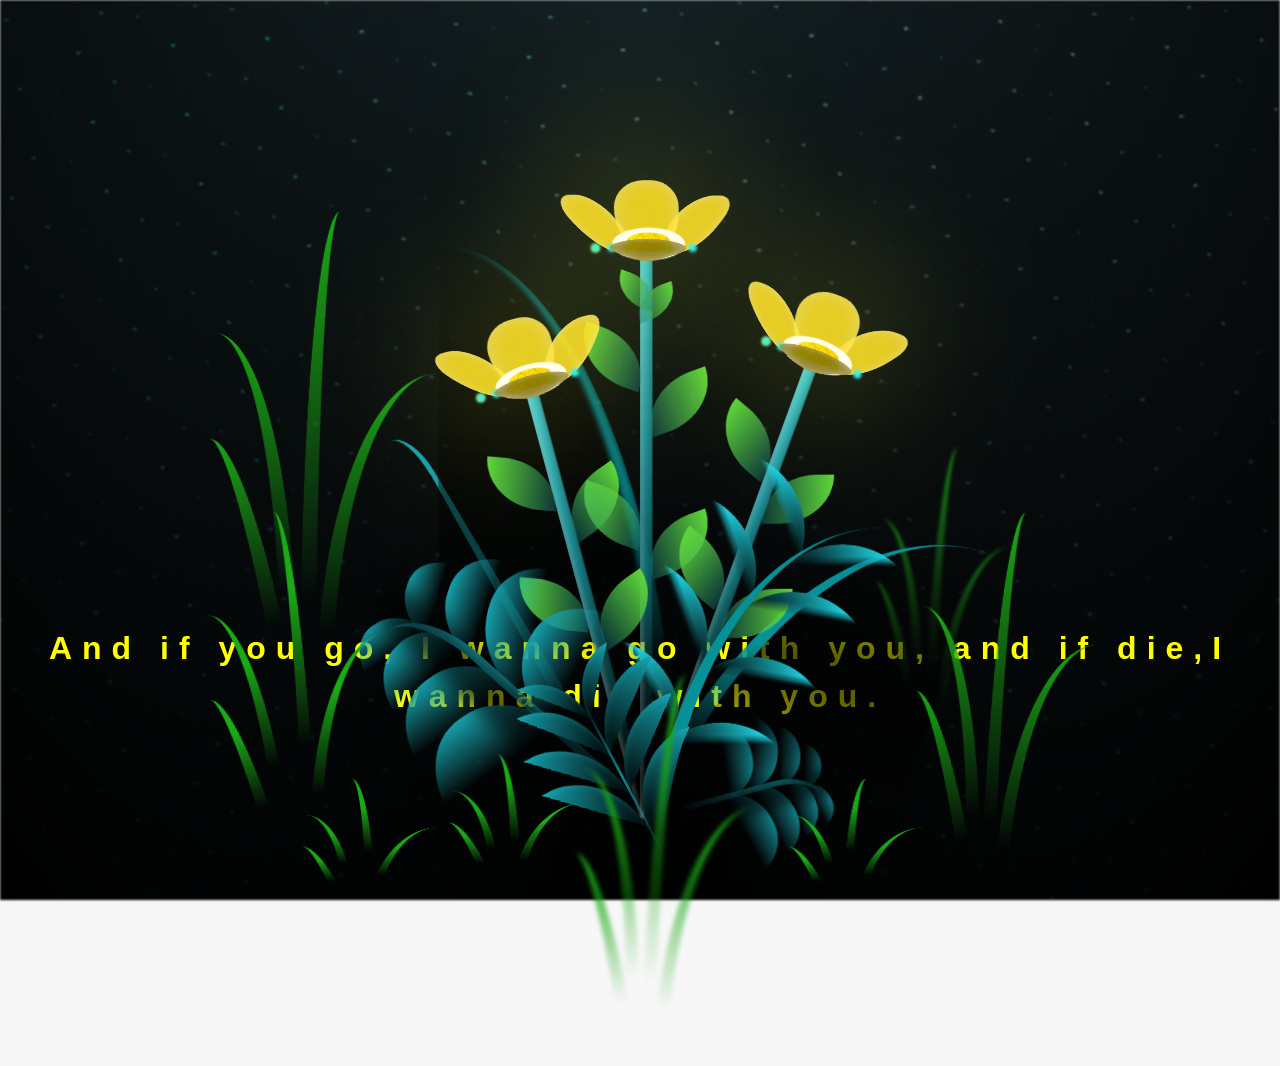
==== commit 8cc86385: "Update flower.html" ====
--- a/flower.html
+++ b/flower.html
@@ -13,7 +13,7 @@
     <div id="lyrics">
      
     </div>
-    <h1 class="titulo">No es mucho pero son para ti Belen.</h1>
+    <h1 class="titulo">And  if you go, I wanna go with you, and if die,I wanna die with you.</h1>
   
     <div class="night"></div>
     <div class="flowers">
@@ -328,4 +328,4 @@
     <script src="anim.js"></script>
     <script src="main.js"></script>
   </body>
-</html>+</html>
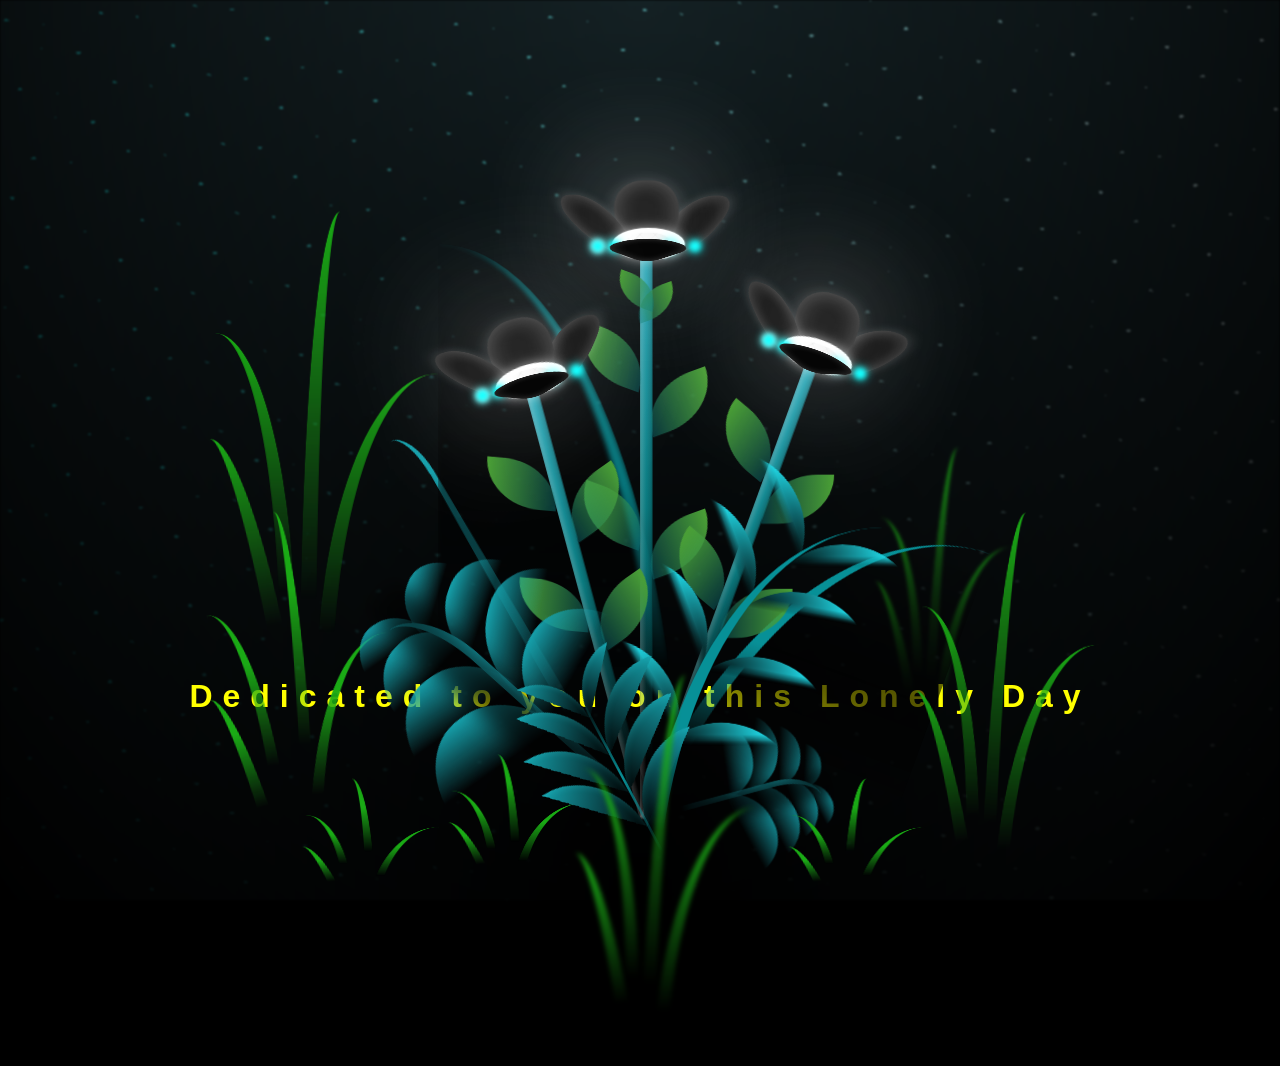
==== commit 6763f0c4: "Update flower.html" ====
--- a/flower.html
+++ b/flower.html
@@ -6,14 +6,16 @@
     <meta name="viewport" content="width=device-width, initial-scale=1.0" />
     <link rel="stylesheet" href="css/main.css" />
     <link rel="icon" href="img/flowers.png" type="image/x-icon" />
-    <title>Flower</title>
+    <title>Lonely Day - For You</title>
   </head>
   <body class="container">
-    <audio src="sound/ChristianBasso&HaienQiu-Flowers.mp3" autoplay></audio>
-    <div id="lyrics">
-     
-    </div>
-    <h1 class="titulo">And  if you go, I wanna go with you, and if die,I wanna die with you.</h1>
+    <!-- Canción: Lonely Day de System of a Down -->
+    <audio src="sound/Lonely Day(MP3_320K).mp3" autoplay></audio>
+    
+    <div id="lyrics"></div>
+    
+    <!-- Título personalizado para Lonely Day -->
+    <h1 class="titulo">Dedicated to you on this Lonely Day</h1>
   
     <div class="night"></div>
     <div class="flowers">
@@ -325,7 +327,11 @@
         </div>
       </div>
     </div>
+
+    
+    <script src="lyrics-lonely-day.js"></script>
     <script src="anim.js"></script>
     <script src="main.js"></script>
+    
   </body>
 </html>
--- a/css/main.css
+++ b/css/main.css
@@ -31,14 +31,13 @@
   letter-spacing: 4px;
 }
 @media only screen and (max-width: 600px) {
-  /* Estilos específicos para dispositivos con un ancho máximo de 600px */
   #lyrics {
-      font-size: 14px; /* Reduce el tamaño del texto para dispositivos más pequeños */
+      font-size: 14px;
       margin-bottom: 530px;
       letter-spacing: 3px;
   }
-
-}
+}
+
 .titulo {
   margin-bottom: 180px;
   font-family: "Arial Narrow", Arial, sans-serif;
@@ -50,6 +49,7 @@
   animation: fadeIn 3s ease-in-out forwards;
   text-align: center;
 }
+
 @keyframes fadeIn {
   from {
     opacity: 0;
@@ -105,19 +105,15 @@
 .flowers {
   position: relative;
   transform: scale(0.9);
-  /*margin-bottom: 100px;
-  */
 }
 
 @media only screen and (max-width: 600px) {
-  /* Estilos específicos para dispositivos con un ancho máximo de 600px */
-.flowers {
+  .flowers {
       font-size: 14px;
       margin-bottom: 35%;
       letter-spacing: 3px;
       transform: scale(1.0);
-}
-
+  }
 }
 
 .flower {
@@ -127,109 +123,135 @@
   z-index: 10;
   --fl-speed: 0.8s;
 }
+
 .flower--1 {
   -webkit-animation: moving-flower-1 4s linear infinite;
   animation: moving-flower-1 4s linear infinite;
 }
+
 .flower--1 .flower__line {
   height: 70vmin;
   -webkit-animation-delay: 0.3s;
   animation-delay: 0.3s;
 }
+
 .flower--1 .flower__line__leaf--1 {
   -webkit-animation: blooming-leaf-right var(--fl-speed) 1.6s backwards;
   animation: blooming-leaf-right var(--fl-speed) 1.6s backwards;
 }
+
 .flower--1 .flower__line__leaf--2 {
   -webkit-animation: blooming-leaf-right var(--fl-speed) 1.4s backwards;
   animation: blooming-leaf-right var(--fl-speed) 1.4s backwards;
 }
+
 .flower--1 .flower__line__leaf--3 {
   -webkit-animation: blooming-leaf-left var(--fl-speed) 1.2s backwards;
   animation: blooming-leaf-left var(--fl-speed) 1.2s backwards;
 }
+
 .flower--1 .flower__line__leaf--4 {
   -webkit-animation: blooming-leaf-left var(--fl-speed) 1s backwards;
   animation: blooming-leaf-left var(--fl-speed) 1s backwards;
 }
+
 .flower--1 .flower__line__leaf--5 {
   -webkit-animation: blooming-leaf-right var(--fl-speed) 1.8s backwards;
   animation: blooming-leaf-right var(--fl-speed) 1.8s backwards;
 }
+
 .flower--1 .flower__line__leaf--6 {
   -webkit-animation: blooming-leaf-left var(--fl-speed) 2s backwards;
   animation: blooming-leaf-left var(--fl-speed) 2s backwards;
 }
+
 .flower--2 {
   left: 50%;
   transform: rotate(20deg);
   -webkit-animation: moving-flower-2 4s linear infinite;
   animation: moving-flower-2 4s linear infinite;
 }
+
 .flower--2 .flower__line {
   height: 60vmin;
   -webkit-animation-delay: 0.6s;
   animation-delay: 0.6s;
 }
+
 .flower--2 .flower__line__leaf--1 {
   -webkit-animation: blooming-leaf-right var(--fl-speed) 1.9s backwards;
   animation: blooming-leaf-right var(--fl-speed) 1.9s backwards;
 }
+
 .flower--2 .flower__line__leaf--2 {
   -webkit-animation: blooming-leaf-right var(--fl-speed) 1.7s backwards;
   animation: blooming-leaf-right var(--fl-speed) 1.7s backwards;
 }
+
 .flower--2 .flower__line__leaf--3 {
   -webkit-animation: blooming-leaf-left var(--fl-speed) 1.5s backwards;
   animation: blooming-leaf-left var(--fl-speed) 1.5s backwards;
 }
+
 .flower--2 .flower__line__leaf--4 {
   -webkit-animation: blooming-leaf-left var(--fl-speed) 1.3s backwards;
   animation: blooming-leaf-left var(--fl-speed) 1.3s backwards;
 }
+
 .flower--3 {
   left: 50%;
   transform: rotate(-15deg);
   -webkit-animation: moving-flower-3 4s linear infinite;
   animation: moving-flower-3 4s linear infinite;
 }
+
 .flower--3 .flower__line {
   -webkit-animation-delay: 0.9s;
   animation-delay: 0.9s;
 }
+
 .flower--3 .flower__line__leaf--1 {
   -webkit-animation: blooming-leaf-right var(--fl-speed) 2.5s backwards;
   animation: blooming-leaf-right var(--fl-speed) 2.5s backwards;
 }
+
 .flower--3 .flower__line__leaf--2 {
   -webkit-animation: blooming-leaf-right var(--fl-speed) 2.3s backwards;
   animation: blooming-leaf-right var(--fl-speed) 2.3s backwards;
 }
+
 .flower--3 .flower__line__leaf--3 {
   -webkit-animation: blooming-leaf-left var(--fl-speed) 2.1s backwards;
   animation: blooming-leaf-left var(--fl-speed) 2.1s backwards;
 }
+
 .flower--3 .flower__line__leaf--4 {
   -webkit-animation: blooming-leaf-left var(--fl-speed) 1.9s backwards;
   animation: blooming-leaf-left var(--fl-speed) 1.9s backwards;
 }
+
 .flower__leafs {
   position: relative;
   -webkit-animation: blooming-flower 2s backwards;
   animation: blooming-flower 2s backwards;
 }
+
 .flower__leafs--1 {
   -webkit-animation-delay: 1.1s;
   animation-delay: 1.1s;
 }
+
 .flower__leafs--2 {
   -webkit-animation-delay: 1.4s;
   animation-delay: 1.4s;
 }
+
 .flower__leafs--3 {
   -webkit-animation-delay: 1.7s;
   animation-delay: 1.7s;
 }
+
+/* Brillo detrás de las flores - BLANCO PURO PARA VISIBILIDAD */
 .flower__leafs::after {
   content: "";
   position: absolute;
@@ -238,10 +260,12 @@
   transform: translate(-50%, -100%);
   width: 8vmin;
   height: 8vmin;
-  background-color: #f9fd25;
-  /* background-color: #fd2525; */
-  filter: blur(10vmin);
-}
+  background-color: #ffffff;
+  filter: blur(8vmin);
+  opacity: 0.8;
+}
+
+/* PÉTALOS NEGROS */
 .flower__leaf {
   position: absolute;
   bottom: 0;
@@ -249,31 +273,37 @@
   width: 8vmin;
   height: 11vmin;
   border-radius: 51% 49% 47% 53%/44% 45% 55% 69%;
-  background-color: #253bfd;
-  background-color: #fddd25;
+  background-color: #0a0a0a;
   transform-origin: bottom center;
-  opacity: 0.9;
-  box-shadow: inset 0 0 2vmin rgba(255, 255, 255, 0.5);
-}
+  opacity: 1;
+  box-shadow: inset 0 0 3vmin rgba(255, 255, 255, 0.3), 0 0 2vmin rgba(255, 255, 255, 0.2);
+}
+
 .flower__leaf--1 {
   transform: translate(-10%, 1%) rotateY(40deg) rotateX(-50deg);
 }
+
 .flower__leaf--2 {
   transform: translate(-50%, -4%) rotateX(40deg);
 }
+
 .flower__leaf--3 {
   transform: translate(-90%, 0%) rotateY(45deg) rotateX(50deg);
 }
+
 .flower__leaf--4 {
   width: 8vmin;
   height: 8vmin;
   transform-origin: bottom left;
   border-radius: 4vmin 10vmin 4vmin 4vmin;
   transform: translate(0%, 18%) rotateX(70deg) rotate(-43deg);
-  background-color: #7c6901;
+  background-color: #050505;
   z-index: 1;
-  opacity: 0.8;
-}
+  opacity: 1;
+  box-shadow: inset 0 0 2vmin rgba(255, 255, 255, 0.2);
+}
+
+/* Centro blanco visible */
 .flower__white-circle {
   position: absolute;
   left: -3.5vmin;
@@ -281,8 +311,10 @@
   width: 9vmin;
   height: 4vmin;
   border-radius: 50%;
-  background-color: #fff;
-}
+  background-color: #ffffff;
+  box-shadow: 0 0 1.5vmin rgba(255, 255, 255, 0.6);
+}
+
 .flower__white-circle::after {
   content: "";
   position: absolute;
@@ -306,99 +338,9 @@
       transparent 1px,
       transparent 12px
     ),
-    repeating-linear-gradient(
-      67.5deg,
-      rgba(0, 0, 0, 0.03) 0px,
-      rgba(0, 0, 0, 0.03) 1px,
-      transparent 1px,
-      transparent 12px
-    ),
-    repeating-linear-gradient(
-      135deg,
-      rgba(0, 0, 0, 0.03) 0px,
-      rgba(0, 0, 0, 0.03) 1px,
-      transparent 1px,
-      transparent 12px
-    ),
-    repeating-linear-gradient(
-      45deg,
-      rgba(0, 0, 0, 0.03) 0px,
-      rgba(0, 0, 0, 0.03) 1px,
-      transparent 1px,
-      transparent 12px
-    ),
-    repeating-linear-gradient(
-      112.5deg,
-      rgba(0, 0, 0, 0.03) 0px,
-      rgba(0, 0, 0, 0.03) 1px,
-      transparent 1px,
-      transparent 12px
-    ),
-    repeating-linear-gradient(
-      112.5deg,
-      rgba(0, 0, 0, 0.03) 0px,
-      rgba(0, 0, 0, 0.03) 1px,
-      transparent 1px,
-      transparent 12px
-    ),
-    repeating-linear-gradient(
-      45deg,
-      rgba(0, 0, 0, 0.03) 0px,
-      rgba(0, 0, 0, 0.03) 1px,
-      transparent 1px,
-      transparent 12px
-    ),
-    repeating-linear-gradient(
-      22.5deg,
-      rgba(0, 0, 0, 0.03) 0px,
-      rgba(0, 0, 0, 0.03) 1px,
-      transparent 1px,
-      transparent 12px
-    ),
-    repeating-linear-gradient(
-      45deg,
-      rgba(0, 0, 0, 0.03) 0px,
-      rgba(0, 0, 0, 0.03) 1px,
-      transparent 1px,
-      transparent 12px
-    ),
-    repeating-linear-gradient(
-      22.5deg,
-      rgba(0, 0, 0, 0.03) 0px,
-      rgba(0, 0, 0, 0.03) 1px,
-      transparent 1px,
-      transparent 12px
-    ),
-    repeating-linear-gradient(
-      135deg,
-      rgba(0, 0, 0, 0.03) 0px,
-      rgba(0, 0, 0, 0.03) 1px,
-      transparent 1px,
-      transparent 12px
-    ),
-    repeating-linear-gradient(
-      157.5deg,
-      rgba(0, 0, 0, 0.03) 0px,
-      rgba(0, 0, 0, 0.03) 1px,
-      transparent 1px,
-      transparent 12px
-    ),
-    repeating-linear-gradient(
-      67.5deg,
-      rgba(0, 0, 0, 0.03) 0px,
-      rgba(0, 0, 0, 0.03) 1px,
-      transparent 1px,
-      transparent 12px
-    ),
-    repeating-linear-gradient(
-      67.5deg,
-      rgba(0, 0, 0, 0.03) 0px,
-      rgba(0, 0, 0, 0.03) 1px,
-      transparent 1px,
-      transparent 12px
-    ),
-    linear-gradient(90deg, rgb(255, 235, 18), rgb(255, 206, 0));
-}
+    linear-gradient(90deg, rgb(255, 255, 255), rgb(240, 240, 240));
+}
+
 .flower__line {
   height: 55vmin;
   width: 1.5vmin;
@@ -408,11 +350,12 @@
       transparent,
       rgba(255, 255, 255, 0.2)
     ),
-    linear-gradient(to top, transparent 10%, #14757a, #39c6d6);
+    linear-gradient(to top, transparent 10%, #0a7a7f, #2aa8b8);
   box-shadow: inset 0 0 2px rgba(0, 0, 0, 0.5);
   -webkit-animation: grow-flower-tree 4s backwards;
   animation: grow-flower-tree 4s backwards;
 }
+
 .flower__line__leaf {
   --w: 7vmin;
   --h: calc(var(--w) + 2vmin);
@@ -423,15 +366,18 @@
   height: var(--h);
   border-top-right-radius: var(--h);
   border-bottom-left-radius: var(--h);
-  background-image: linear-gradient(to top, rgba(20, 117, 122, 0.4), #5ed639);
-}
+  background-image: linear-gradient(to top, rgba(10, 120, 127, 0.4), #4a9f35);
+}
+
 .flower__line__leaf--1 {
   transform: rotate(70deg) rotateY(30deg);
 }
+
 .flower__line__leaf--2 {
   top: 45%;
   transform: rotate(70deg) rotateY(30deg);
 }
+
 .flower__line__leaf--3,
 .flower__line__leaf--4,
 .flower__line__leaf--6 {
@@ -443,74 +389,91 @@
   top: 12%;
   transform: rotate(-70deg) rotateY(30deg);
 }
+
 .flower__line__leaf--4 {
   top: 40%;
 }
+
 .flower__line__leaf--5 {
   top: 0;
   transform-origin: left;
   transform: rotate(70deg) rotateY(30deg) scale(0.6);
 }
+
 .flower__line__leaf--6 {
   top: -2%;
   left: -450%;
   transform-origin: right;
   transform: rotate(-70deg) rotateY(30deg) scale(0.6);
 }
+
+/* LUCES - Más brillantes y visibles */
 .flower__light {
   position: absolute;
   bottom: 0vmin;
-  width: 1vmin;
-  height: 1vmin;
-  background-color: rgb(255, 251, 0);
+  width: 1.5vmin;
+  height: 1.5vmin;
+  background-color: rgba(255, 255, 255, 0.9);
   border-radius: 50%;
-  filter: blur(0.2vmin);
+  filter: blur(0.3vmin);
+  box-shadow: 0 0 0.8vmin rgba(255, 255, 255, 0.8);
   -webkit-animation: light-ans 4s linear infinite backwards;
   animation: light-ans 4s linear infinite backwards;
 }
+
 .flower__light:nth-child(odd) {
-  background-color: #23f0ff;
-}
+  background-color: #00ffff;
+  box-shadow: 0 0 1vmin rgba(0, 255, 255, 0.9);
+}
+
 .flower__light--1 {
   left: -2vmin;
   -webkit-animation-delay: 1s;
   animation-delay: 1s;
 }
+
 .flower__light--2 {
   left: 3vmin;
   -webkit-animation-delay: 0.5s;
   animation-delay: 0.5s;
 }
+
 .flower__light--3 {
   left: -6vmin;
   -webkit-animation-delay: 0.3s;
   animation-delay: 0.3s;
 }
+
 .flower__light--4 {
   left: 6vmin;
   -webkit-animation-delay: 0.9s;
   animation-delay: 0.9s;
 }
+
 .flower__light--5 {
   left: -1vmin;
   -webkit-animation-delay: 1.5s;
   animation-delay: 1.5s;
 }
+
 .flower__light--6 {
   left: -4vmin;
   -webkit-animation-delay: 3s;
   animation-delay: 3s;
 }
+
 .flower__light--7 {
   left: 3vmin;
   -webkit-animation-delay: 2s;
   animation-delay: 2s;
 }
+
 .flower__light--8 {
   left: -6vmin;
   -webkit-animation-delay: 3.5s;
   animation-delay: 3.5s;
 }
+
 .flower__grass {
   --c: #159faa;
   --line-w: 1.5vmin;
@@ -524,10 +487,12 @@
   transform-origin: bottom center;
   transform: rotate(-48deg) rotateY(40deg);
 }
+
 .flower__grass--1 {
   -webkit-animation: moving-grass 2s linear infinite;
   animation: moving-grass 2s linear infinite;
 }
+
 .flower__grass--2 {
   left: 2vmin;
   bottom: 10vmin;
@@ -537,6 +502,7 @@
   -webkit-animation: moving-grass--2 1.5s linear infinite;
   animation: moving-grass--2 1.5s linear infinite;
 }
+
 .flower__grass--top {
   width: 7vmin;
   height: 10vmin;
@@ -545,12 +511,14 @@
   transform-origin: bottom center;
   transform: rotate(-2deg);
 }
+
 .flower__grass--bottom {
   margin-top: -2px;
   width: var(--line-w);
   height: 25vmin;
   background-image: linear-gradient(to top, transparent, var(--c));
 }
+
 .flower__grass__leaf {
   --size: 10vmin;
   position: absolute;
@@ -566,6 +534,7 @@
   );
   z-index: 100;
 }
+
 .flower__grass__leaf--1 {
   top: -6%;
   left: 30%;
@@ -574,18 +543,21 @@
   -webkit-animation: growing-grass-ans--1 2s 2.6s backwards;
   animation: growing-grass-ans--1 2s 2.6s backwards;
 }
+
 @-webkit-keyframes growing-grass-ans--1 {
   0% {
     transform-origin: bottom left;
     transform: rotate(-20deg) scale(0);
   }
 }
+
 @keyframes growing-grass-ans--1 {
   0% {
     transform-origin: bottom left;
     transform: rotate(-20deg) scale(0);
   }
 }
+
 .flower__grass__leaf--2 {
   top: -5%;
   left: -110%;
@@ -594,18 +566,21 @@
   -webkit-animation: growing-grass-ans--2 2s 2.4s linear backwards;
   animation: growing-grass-ans--2 2s 2.4s linear backwards;
 }
+
 @-webkit-keyframes growing-grass-ans--2 {
   0% {
     transform-origin: bottom right;
     transform: rotate(10deg) scale(0);
   }
 }
+
 @keyframes growing-grass-ans--2 {
   0% {
     transform-origin: bottom right;
     transform: rotate(10deg) scale(0);
   }
 }
+
 .flower__grass__leaf--3 {
   top: 5%;
   left: 60%;
@@ -614,18 +589,21 @@
   -webkit-animation: growing-grass-ans--3 2s 2.2s linear backwards;
   animation: growing-grass-ans--3 2s 2.2s linear backwards;
 }
+
 @-webkit-keyframes growing-grass-ans--3 {
   0% {
     transform-origin: bottom left;
     transform: rotate(-18deg) rotateX(-20deg) scale(0);
   }
 }
+
 @keyframes growing-grass-ans--3 {
   0% {
     transform-origin: bottom left;
     transform: rotate(-18deg) rotateX(-20deg) scale(0);
   }
 }
+
 .flower__grass__leaf--4 {
   top: 6%;
   left: -135%;
@@ -634,18 +612,21 @@
   -webkit-animation: growing-grass-ans--4 2s 2s linear backwards;
   animation: growing-grass-ans--4 2s 2s linear backwards;
 }
+
 @-webkit-keyframes growing-grass-ans--4 {
   0% {
     transform-origin: bottom right;
     transform: rotate(2deg) scale(0);
   }
 }
+
 @keyframes growing-grass-ans--4 {
   0% {
     transform-origin: bottom right;
     transform: rotate(2deg) scale(0);
   }
 }
+
 .flower__grass__leaf--5 {
   top: 20%;
   left: 60%;
@@ -654,18 +635,21 @@
   -webkit-animation: growing-grass-ans--5 2s 1.8s linear backwards;
   animation: growing-grass-ans--5 2s 1.8s linear backwards;
 }
+
 @-webkit-keyframes growing-grass-ans--5 {
   0% {
     transform-origin: bottom left;
     transform: rotate(-24deg) rotateX(-20deg) scale(0);
   }
 }
+
 @keyframes growing-grass-ans--5 {
   0% {
     transform-origin: bottom left;
     transform: rotate(-24deg) rotateX(-20deg) scale(0);
   }
 }
+
 .flower__grass__leaf--6 {
   top: 22%;
   left: -180%;
@@ -674,18 +658,21 @@
   -webkit-animation: growing-grass-ans--6 2s 1.6s linear backwards;
   animation: growing-grass-ans--6 2s 1.6s linear backwards;
 }
+
 @-webkit-keyframes growing-grass-ans--6 {
   0% {
     transform-origin: bottom right;
     transform: rotate(10deg) scale(0);
   }
 }
+
 @keyframes growing-grass-ans--6 {
   0% {
     transform-origin: bottom right;
     transform: rotate(10deg) scale(0);
   }
 }
+
 .flower__grass__leaf--7 {
   top: 39%;
   left: 70%;
@@ -694,18 +681,21 @@
   -webkit-animation: growing-grass-ans--7 2s 1.4s linear backwards;
   animation: growing-grass-ans--7 2s 1.4s linear backwards;
 }
+
 @-webkit-keyframes growing-grass-ans--7 {
   0% {
     transform-origin: bottom left;
     transform: rotate(-10deg) scale(0);
   }
 }
+
 @keyframes growing-grass-ans--7 {
   0% {
     transform-origin: bottom left;
     transform: rotate(-10deg) scale(0);
   }
 }
+
 .flower__grass__leaf--8 {
   top: 40%;
   left: -215%;
@@ -714,18 +704,21 @@
   -webkit-animation: growing-grass-ans--8 2s 1.2s linear backwards;
   animation: growing-grass-ans--8 2s 1.2s linear backwards;
 }
+
 @-webkit-keyframes growing-grass-ans--8 {
   0% {
     transform-origin: bottom right;
     transform: rotate(10deg) scale(0);
   }
 }
+
 @keyframes growing-grass-ans--8 {
   0% {
     transform-origin: bottom right;
     transform: rotate(10deg) scale(0);
   }
 }
+
 .flower__grass__overlay {
   position: absolute;
   top: -10%;
@@ -736,6 +729,7 @@
   filter: blur(1.5vmin);
   z-index: 100;
 }
+
 .flower__g-long {
   --w: 2vmin;
   --h: 6vmin;
@@ -751,6 +745,7 @@
   -webkit-animation: flower-g-long-ans 3s linear infinite;
   animation: flower-g-long-ans 3s linear infinite;
 }
+
 @-webkit-keyframes flower-g-long-ans {
   0%,
   100% {
@@ -760,6 +755,7 @@
     transform: rotate(-32deg) rotateY(-20deg);
   }
 }
+
 @keyframes flower-g-long-ans {
   0%,
   100% {
@@ -769,6 +765,7 @@
     transform: rotate(-32deg) rotateY(-20deg);
   }
 }
+
 .flower__g-long__top {
   top: calc(var(--h) * -1);
   width: calc(var(--w) + 1vmin);
@@ -777,6 +774,7 @@
   border-right: 0.7vmin solid var(--c);
   transform: translate(-0.7vmin, 1vmin);
 }
+
 .flower__g-long__bottom {
   width: var(--w);
   height: 50vmin;
@@ -786,6 +784,7 @@
   -webkit-clip-path: polygon(35% 0, 65% 1%, 100% 100%, 0% 100%);
   clip-path: polygon(35% 0, 65% 1%, 100% 100%, 0% 100%);
 }
+
 .flower__g-right {
   position: absolute;
   bottom: 6vmin;
@@ -793,6 +792,7 @@
   transform-origin: bottom left;
   transform: rotate(20deg);
 }
+
 .flower__g-right .leaf {
   width: 30vmin;
   height: 50vmin;
@@ -805,21 +805,25 @@
   );
   -webkit-mask-image: linear-gradient(to top, transparent 30%, #079097 60%);
 }
+
 .flower__g-right--1 {
   -webkit-animation: flower-g-right-ans 2.5s linear infinite;
   animation: flower-g-right-ans 2.5s linear infinite;
 }
+
 .flower__g-right--2 {
   left: 5vmin;
   transform: rotateY(-180deg);
   -webkit-animation: flower-g-right-ans--2 3s linear infinite;
   animation: flower-g-right-ans--2 3s linear infinite;
 }
+
 .flower__g-right--2 .leaf {
   height: 75vmin;
   filter: blur(0.3vmin);
   opacity: 0.8;
 }
+
 @-webkit-keyframes flower-g-right-ans {
   0%,
   100% {
@@ -829,6 +833,7 @@
     transform: rotate(24deg) rotateX(-20deg);
   }
 }
+
 @keyframes flower-g-right-ans {
   0%,
   100% {
@@ -838,6 +843,7 @@
     transform: rotate(24deg) rotateX(-20deg);
   }
 }
+
 @-webkit-keyframes flower-g-right-ans--2 {
   0%,
   100% {
@@ -847,6 +853,7 @@
     transform: rotateY(-180deg) rotate(6deg) rotateX(-20deg);
   }
 }
+
 @keyframes flower-g-right-ans--2 {
   0%,
   100% {
@@ -856,6 +863,7 @@
     transform: rotateY(-180deg) rotate(6deg) rotateX(-20deg);
   }
 }
+
 .flower__g-front {
   position: absolute;
   bottom: 6vmin;
@@ -866,6 +874,7 @@
   -webkit-animation: flower__g-front-ans 2s linear infinite;
   animation: flower__g-front-ans 2s linear infinite;
 }
+
 @-webkit-keyframes flower__g-front-ans {
   0%,
   100% {
@@ -875,6 +884,7 @@
     transform: rotate(-35deg) rotateY(40deg) scale(1.04);
   }
 }
+
 @keyframes flower__g-front-ans {
   0%,
   100% {
@@ -884,6 +894,7 @@
     transform: rotate(-35deg) rotateY(40deg) scale(1.04);
   }
 }
+
 .flower__g-front__line {
   width: 0.3vmin;
   height: 20vmin;
@@ -895,6 +906,7 @@
   );
   position: relative;
 }
+
 .flower__g-front__leaf-wrapper {
   position: absolute;
   top: 0;
@@ -902,101 +914,122 @@
   transform-origin: bottom left;
   transform: rotate(10deg);
 }
+
 .flower__g-front__leaf-wrapper:nth-child(even) {
   left: 0vmin;
   transform: rotateY(-180deg) rotate(5deg);
   -webkit-animation: flower__g-front__leaf-left-ans 1s ease-in backwards;
   animation: flower__g-front__leaf-left-ans 1s ease-in backwards;
 }
+
 .flower__g-front__leaf-wrapper:nth-child(odd) {
   -webkit-animation: flower__g-front__leaf-ans 1s ease-in backwards;
   animation: flower__g-front__leaf-ans 1s ease-in backwards;
 }
+
 .flower__g-front__leaf-wrapper--1 {
   top: -8vmin;
   transform: scale(0.7);
   -webkit-animation: flower__g-front__leaf-ans 1s 5.5s ease-in backwards !important;
   animation: flower__g-front__leaf-ans 1s 5.5s ease-in backwards !important;
 }
+
 .flower__g-front__leaf-wrapper--2 {
   top: -8vmin;
   transform: rotateY(-180deg) scale(0.7) !important;
   -webkit-animation: flower__g-front__leaf-left-ans-2 1s 4.6s ease-in backwards !important;
   animation: flower__g-front__leaf-left-ans-2 1s 4.6s ease-in backwards !important;
 }
+
 .flower__g-front__leaf-wrapper--3 {
   top: -3vmin;
   -webkit-animation: flower__g-front__leaf-ans 1s 4.6s ease-in backwards;
   animation: flower__g-front__leaf-ans 1s 4.6s ease-in backwards;
 }
+
 .flower__g-front__leaf-wrapper--4 {
   top: -3vmin;
   transform: rotateY(-180deg) scale(0.9) !important;
   -webkit-animation: flower__g-front__leaf-left-ans-2 1s 4.6s ease-in backwards !important;
   animation: flower__g-front__leaf-left-ans-2 1s 4.6s ease-in backwards !important;
 }
+
 @-webkit-keyframes flower__g-front__leaf-left-ans-2 {
   0% {
     transform: rotateY(-180deg) scale(0);
   }
 }
+
 @keyframes flower__g-front__leaf-left-ans-2 {
   0% {
     transform: rotateY(-180deg) scale(0);
   }
 }
+
 .flower__g-front__leaf-wrapper--5,
 .flower__g-front__leaf-wrapper--6 {
   top: 2vmin;
 }
+
 .flower__g-front__leaf-wrapper--7,
 .flower__g-front__leaf-wrapper--8 {
   top: 6.5vmin;
 }
+
 .flower__g-front__leaf-wrapper--2 {
   -webkit-animation-delay: 5.2s !important;
   animation-delay: 5.2s !important;
 }
+
 .flower__g-front__leaf-wrapper--3 {
   -webkit-animation-delay: 4.9s !important;
   animation-delay: 4.9s !important;
 }
+
 .flower__g-front__leaf-wrapper--5 {
   -webkit-animation-delay: 4.3s !important;
   animation-delay: 4.3s !important;
 }
+
 .flower__g-front__leaf-wrapper--6 {
   -webkit-animation-delay: 4.1s !important;
   animation-delay: 4.1s !important;
 }
+
 .flower__g-front__leaf-wrapper--7 {
   -webkit-animation-delay: 3.8s !important;
   animation-delay: 3.8s !important;
 }
+
 .flower__g-front__leaf-wrapper--8 {
   -webkit-animation-delay: 3.5s !important;
   animation-delay: 3.5s !important;
 }
+
 @-webkit-keyframes flower__g-front__leaf-ans {
   0% {
     transform: rotate(10deg) scale(0);
   }
 }
+
 @keyframes flower__g-front__leaf-ans {
   0% {
     transform: rotate(10deg) scale(0);
   }
 }
+
 @-webkit-keyframes flower__g-front__leaf-left-ans {
   0% {
     transform: rotateY(-180deg) rotate(5deg) scale(0);
   }
 }
+
 @keyframes flower__g-front__leaf-left-ans {
   0% {
     transform: rotateY(-180deg) rotate(5deg) scale(0);
   }
 }
+
 .flower__g-front__leaf {
   width: 10vmin;
   height: 10vmin;
@@ -1021,6 +1054,7 @@
     transparent
   );
 }
+
 .flower__g-fr {
   position: absolute;
   bottom: -4vmin;
@@ -1030,6 +1064,7 @@
   -webkit-animation: flower__g-fr-ans 2s linear infinite;
   animation: flower__g-fr-ans 2s linear infinite;
 }
+
 @-webkit-keyframes flower__g-fr-ans {
   0%,
   100% {
@@ -1039,6 +1074,7 @@
     transform: rotate(4deg);
   }
 }
+
 @keyframes flower__g-fr-ans {
   0%,
   100% {
@@ -1048,6 +1084,7 @@
     transform: rotate(4deg);
   }
 }
+
 .flower__g-fr .leaf {
   width: 30vmin;
   height: 50vmin;
@@ -1057,6 +1094,7 @@
   position: relative;
   z-index: 1;
 }
+
 .flower__g-fr__leaf {
   position: absolute;
   top: 0;
@@ -1078,24 +1116,28 @@
     transparent
   );
 }
+
 .flower__g-fr__leaf--1 {
   left: 20vmin;
   transform: rotate(45deg);
   -webkit-animation: flower__g-fr-leaft-ans-1 0.5s 5.2s linear backwards;
   animation: flower__g-fr-leaft-ans-1 0.5s 5.2s linear backwards;
 }
+
 @-webkit-keyframes flower__g-fr-leaft-ans-1 {
   0% {
     transform-origin: left;
     transform: rotate(45deg) scale(0);
   }
 }
+
 @keyframes flower__g-fr-leaft-ans-1 {
   0% {
     transform-origin: left;
     transform: rotate(45deg) scale(0);
   }
 }
+
 .flower__g-fr__leaf--2 {
   left: 12vmin;
   top: -7vmin;
@@ -1103,6 +1145,7 @@
   -webkit-animation: flower__g-fr-leaft-ans-6 0.5s 5s linear backwards;
   animation: flower__g-fr-leaft-ans-6 0.5s 5s linear backwards;
 }
+
 .flower__g-fr__leaf--3 {
   left: 15vmin;
   top: 6vmin;
@@ -1110,6 +1153,7 @@
   -webkit-animation: flower__g-fr-leaft-ans-5 0.5s 4.8s linear backwards;
   animation: flower__g-fr-leaft-ans-5 0.5s 4.8s linear backwards;
 }
+
 .flower__g-fr__leaf--4 {
   left: 6vmin;
   top: -2vmin;
@@ -1117,6 +1161,7 @@
   -webkit-animation: flower__g-fr-leaft-ans-6 0.5s 4.6s linear backwards;
   animation: flower__g-fr-leaft-ans-6 0.5s 4.6s linear backwards;
 }
+
 .flower__g-fr__leaf--5 {
   left: 10vmin;
   top: 14vmin;
@@ -1124,18 +1169,21 @@
   -webkit-animation: flower__g-fr-leaft-ans-5 0.5s 4.4s linear backwards;
   animation: flower__g-fr-leaft-ans-5 0.5s 4.4s linear backwards;
 }
+
 @-webkit-keyframes flower__g-fr-leaft-ans-5 {
   0% {
     transform-origin: left;
     transform: rotate(55deg) scale(0);
   }
 }
+
 @keyframes flower__g-fr-leaft-ans-5 {
   0% {
     transform-origin: left;
     transform: rotate(55deg) scale(0);
   }
 }
+
 .flower__g-fr__leaf--6 {
   left: 0vmin;
   top: 6vmin;
@@ -1143,18 +1191,21 @@
   -webkit-animation: flower__g-fr-leaft-ans-6 0.5s 4.2s linear backwards;
   animation: flower__g-fr-leaft-ans-6 0.5s 4.2s linear backwards;
 }
+
 @-webkit-keyframes flower__g-fr-leaft-ans-6 {
   0% {
     transform-origin: right;
     transform: rotate(25deg) rotateY(-180deg) scale(0);
   }
 }
+
 @keyframes flower__g-fr-leaft-ans-6 {
   0% {
     transform-origin: right;
     transform: rotate(25deg) rotateY(-180deg) scale(0);
   }
 }
+
 .flower__g-fr__leaf--7 {
   left: 5vmin;
   top: 22vmin;
@@ -1162,18 +1213,21 @@
   -webkit-animation: flower__g-fr-leaft-ans-7 0.5s 4s linear backwards;
   animation: flower__g-fr-leaft-ans-7 0.5s 4s linear backwards;
 }
+
 @-webkit-keyframes flower__g-fr-leaft-ans-7 {
   0% {
     transform-origin: left;
     transform: rotate(45deg) scale(0);
   }
 }
+
 @keyframes flower__g-fr-leaft-ans-7 {
   0% {
     transform-origin: left;
     transform: rotate(45deg) scale(0);
   }
 }
+
 .flower__g-fr__leaf--8 {
   left: -4vmin;
   top: 15vmin;
@@ -1181,12 +1235,14 @@
   -webkit-animation: flower__g-fr-leaft-ans-8 0.5s 3.8s linear backwards;
   animation: flower__g-fr-leaft-ans-8 0.5s 3.8s linear backwards;
 }
+
 @-webkit-keyframes flower__g-fr-leaft-ans-8 {
   0% {
     transform-origin: right;
     transform: rotate(15deg) rotateY(-180deg) scale(0);
   }
 }
+
 @keyframes flower__g-fr-leaft-ans-8 {
   0% {
     transform-origin: right;
@@ -1200,10 +1256,12 @@
   left: -42vmin;
   transform-origin: bottom left;
 }
+
 .long-g--1 {
   bottom: 0vmin;
   transform: scale(0.8) rotate(-5deg);
 }
+
 .long-g--1 .leaf {
   -webkit-mask-image: linear-gradient(
     to top,
@@ -1211,12 +1269,14 @@
     #079097 80%
   ) !important;
 }
+
 .long-g--1 .leaf--1 {
   --w: 5vmin;
   --h: 60vmin;
   left: -2vmin;
   transform: rotate(3deg) rotateY(-180deg);
 }
+
 .long-g--2,
 .long-g--3 {
   bottom: -3vmin;
@@ -1224,6 +1284,7 @@
   transform-origin: center;
   transform: scale(0.6) rotateX(60deg);
 }
+
 .long-g--2 .leaf,
 .long-g--3 .leaf {
   -webkit-mask-image: linear-gradient(
@@ -1232,15 +1293,18 @@
     #079097 80%
   ) !important;
 }
+
 .long-g--2 .leaf--1,
 .long-g--3 .leaf--1 {
   left: -1vmin;
   transform: rotateY(-180deg);
 }
+
 .long-g--3 {
   left: -17vmin;
   bottom: 0vmin;
 }
+
 .long-g--3 .leaf {
   -webkit-mask-image: linear-gradient(
     to top,
@@ -1248,12 +1312,14 @@
     #079097 80%
   ) !important;
 }
+
 .long-g--4 {
   left: 25vmin;
   bottom: -3vmin;
   transform-origin: center;
   transform: scale(0.6) rotateX(60deg);
 }
+
 .long-g--4 .leaf {
   -webkit-mask-image: linear-gradient(
     to top,
@@ -1261,11 +1327,13 @@
     #079097 80%
   ) !important;
 }
+
 .long-g--5 {
   left: 42vmin;
   bottom: 0vmin;
   transform: scale(0.8) rotate(2deg);
 }
+
 .long-g--6 {
   left: 0vmin;
   bottom: -20vmin;
@@ -1273,6 +1341,7 @@
   filter: blur(0.3vmin);
   transform: scale(0.8) rotate(2deg);
 }
+
 .long-g--7 {
   left: 35vmin;
   bottom: 20vmin;
@@ -1281,6 +1350,7 @@
   transform: scale(0.6) rotate(2deg);
   opacity: 0.7;
 }
+
 .long-g .leaf {
   --w: 15vmin;
   --h: 40vmin;
@@ -1298,17 +1368,20 @@
   );
   transform-origin: bottom center;
 }
+
 .long-g .leaf--0 {
   left: 2vmin;
   -webkit-animation: leaf-ans-1 4s linear infinite;
   animation: leaf-ans-1 4s linear infinite;
 }
+
 .long-g .leaf--1 {
   --w: 5vmin;
   --h: 60vmin;
   -webkit-animation: leaf-ans-1 4s linear infinite;
   animation: leaf-ans-1 4s linear infinite;
 }
+
 .long-g .leaf--2 {
   --w: 10vmin;
   --h: 40vmin;
@@ -1319,6 +1392,7 @@
   -webkit-animation: leaf-ans-2 3s linear infinite;
   animation: leaf-ans-2 3s linear infinite;
 }
+
 .long-g .leaf--3 {
   --w: 5vmin;
   --h: 30vmin;
@@ -1349,6 +1423,7 @@
     transform: rotate(5deg) scale(1.1);
   }
 }
+
 @-webkit-keyframes leaf-ans-2 {
   0%,
   100% {
@@ -1358,6 +1433,7 @@
     transform: rotateY(-180deg) rotate(0deg) scale(1.1);
   }
 }
+
 @keyframes leaf-ans-2 {
   0%,
   100% {
@@ -1367,6 +1443,7 @@
     transform: rotateY(-180deg) rotate(0deg) scale(1.1);
   }
 }
+
 @-webkit-keyframes leaf-ans-3 {
   0%,
   100% {
@@ -1376,6 +1453,7 @@
     transform: rotate(-20deg) rotateY(-180deg);
   }
 }
+
 @keyframes leaf-ans-3 {
   0%,
   100% {
@@ -1385,6 +1463,7 @@
     transform: rotate(-20deg) rotateY(-180deg);
   }
 }
+
 .grow-ans {
   -webkit-animation: grow-ans 2s var(--d) backwards;
   animation: grow-ans 2s var(--d) backwards;
@@ -1403,6 +1482,7 @@
     opacity: 0;
   }
 }
+
 @-webkit-keyframes light-ans {
   0% {
     opacity: 0;
@@ -1427,6 +1507,7 @@
     filter: blur(1vmin);
   }
 }
+
 @keyframes light-ans {
   0% {
     opacity: 0;
@@ -1451,6 +1532,7 @@
     filter: blur(1vmin);
   }
 }
+
 @-webkit-keyframes moving-flower-1 {
   0%,
   100% {
@@ -1460,6 +1542,7 @@
     transform: rotate(-2deg);
   }
 }
+
 @keyframes moving-flower-1 {
   0%,
   100% {
@@ -1469,6 +1552,7 @@
     transform: rotate(-2deg);
   }
 }
+
 @-webkit-keyframes moving-flower-2 {
   0%,
   100% {
@@ -1478,6 +1562,7 @@
     transform: rotate(14deg);
   }
 }
+
 @keyframes moving-flower-2 {
   0%,
   100% {
@@ -1487,6 +1572,7 @@
     transform: rotate(14deg);
   }
 }
+
 @-webkit-keyframes moving-flower-3 {
   0%,
   100% {
@@ -1496,6 +1582,7 @@
     transform: rotate(-20deg) rotateY(-10deg);
   }
 }
+
 @keyframes moving-flower-3 {
   0%,
   100% {
@@ -1505,52 +1592,61 @@
     transform: rotate(-20deg) rotateY(-10deg);
   }
 }
+
 @-webkit-keyframes blooming-leaf-right {
   0% {
     transform-origin: left;
     transform: rotate(70deg) rotateY(30deg) scale(0);
   }
 }
+
 @keyframes blooming-leaf-right {
   0% {
     transform-origin: left;
     transform: rotate(70deg) rotateY(30deg) scale(0);
   }
 }
+
 @-webkit-keyframes blooming-leaf-left {
   0% {
     transform-origin: right;
     transform: rotate(-70deg) rotateY(30deg) scale(0);
   }
 }
+
 @keyframes blooming-leaf-left {
   0% {
     transform-origin: right;
     transform: rotate(-70deg) rotateY(30deg) scale(0);
   }
 }
+
 @-webkit-keyframes grow-flower-tree {
   0% {
     height: 0;
     border-radius: 1vmin;
   }
 }
+
 @keyframes grow-flower-tree {
   0% {
     height: 0;
     border-radius: 1vmin;
   }
 }
+
 @-webkit-keyframes blooming-flower {
   0% {
     transform: scale(0);
   }
 }
+
 @keyframes blooming-flower {
   0% {
     transform: scale(0);
   }
 }
+
 @-webkit-keyframes moving-grass {
   0%,
   100% {
@@ -1560,6 +1656,7 @@
     transform: rotate(-50deg) rotateY(40deg);
   }
 }
+
 @keyframes moving-grass {
   0%,
   100% {
@@ -1569,6 +1666,7 @@
     transform: rotate(-50deg) rotateY(40deg);
   }
 }
+
 @-webkit-keyframes moving-grass--2 {
   0%,
   100% {
@@ -1578,6 +1676,7 @@
     transform: scale(0.5) rotate(79deg) rotateX(10deg) rotateY(-200deg);
   }
 }
+
 @keyframes moving-grass--2 {
   0%,
   100% {
@@ -1587,6 +1686,7 @@
     transform: scale(0.5) rotate(79deg) rotateX(10deg) rotateY(-200deg);
   }
 }
+
 .growing-grass {
   -webkit-animation: growing-grass-ans 1s 2s backwards;
   animation: growing-grass-ans 1s 2s backwards;
@@ -1603,22 +1703,20 @@
     transform: scale(0);
   }
 }
+
 .container * {
   -webkit-animation-play-state: paused !important;
   animation-play-state: paused !important;
-} /*# sourceMappingURL=main.css.map */
-
-
-/* Reset de estilos básicos */
+}
+
 body, h1, p {
   margin: 0;
   padding: 0;
 }
 
-/* Estilos generales */
 body {
   font-family: 'Arial', sans-serif;
-  background-color: #f7f7f7;
+  background-color: #000;
   color: #333;
 }
 
@@ -1634,26 +1732,20 @@
   margin-bottom: 20px;
 }
 
-/* Media Queries para tamaños de pantalla diferentes */
 @media screen and (max-width: 600px) {
-  /* Estilos para pantallas pequeñas */
   h1 {
       font-size: 1.5em;
   }
 }
 
 @media screen and (min-width: 601px) and (max-width: 1024px) {
-  /* Estilos para pantallas medianas */
   h1 {
       font-size: 1.8em;
   }
 }
 
 @media screen and (min-width: 1025px) {
-  /* Estilos para pantallas grandes */
   h1 {
       font-size: 2em;
   }
 }
-
-/* Agregar más estilos según sea necesario */
